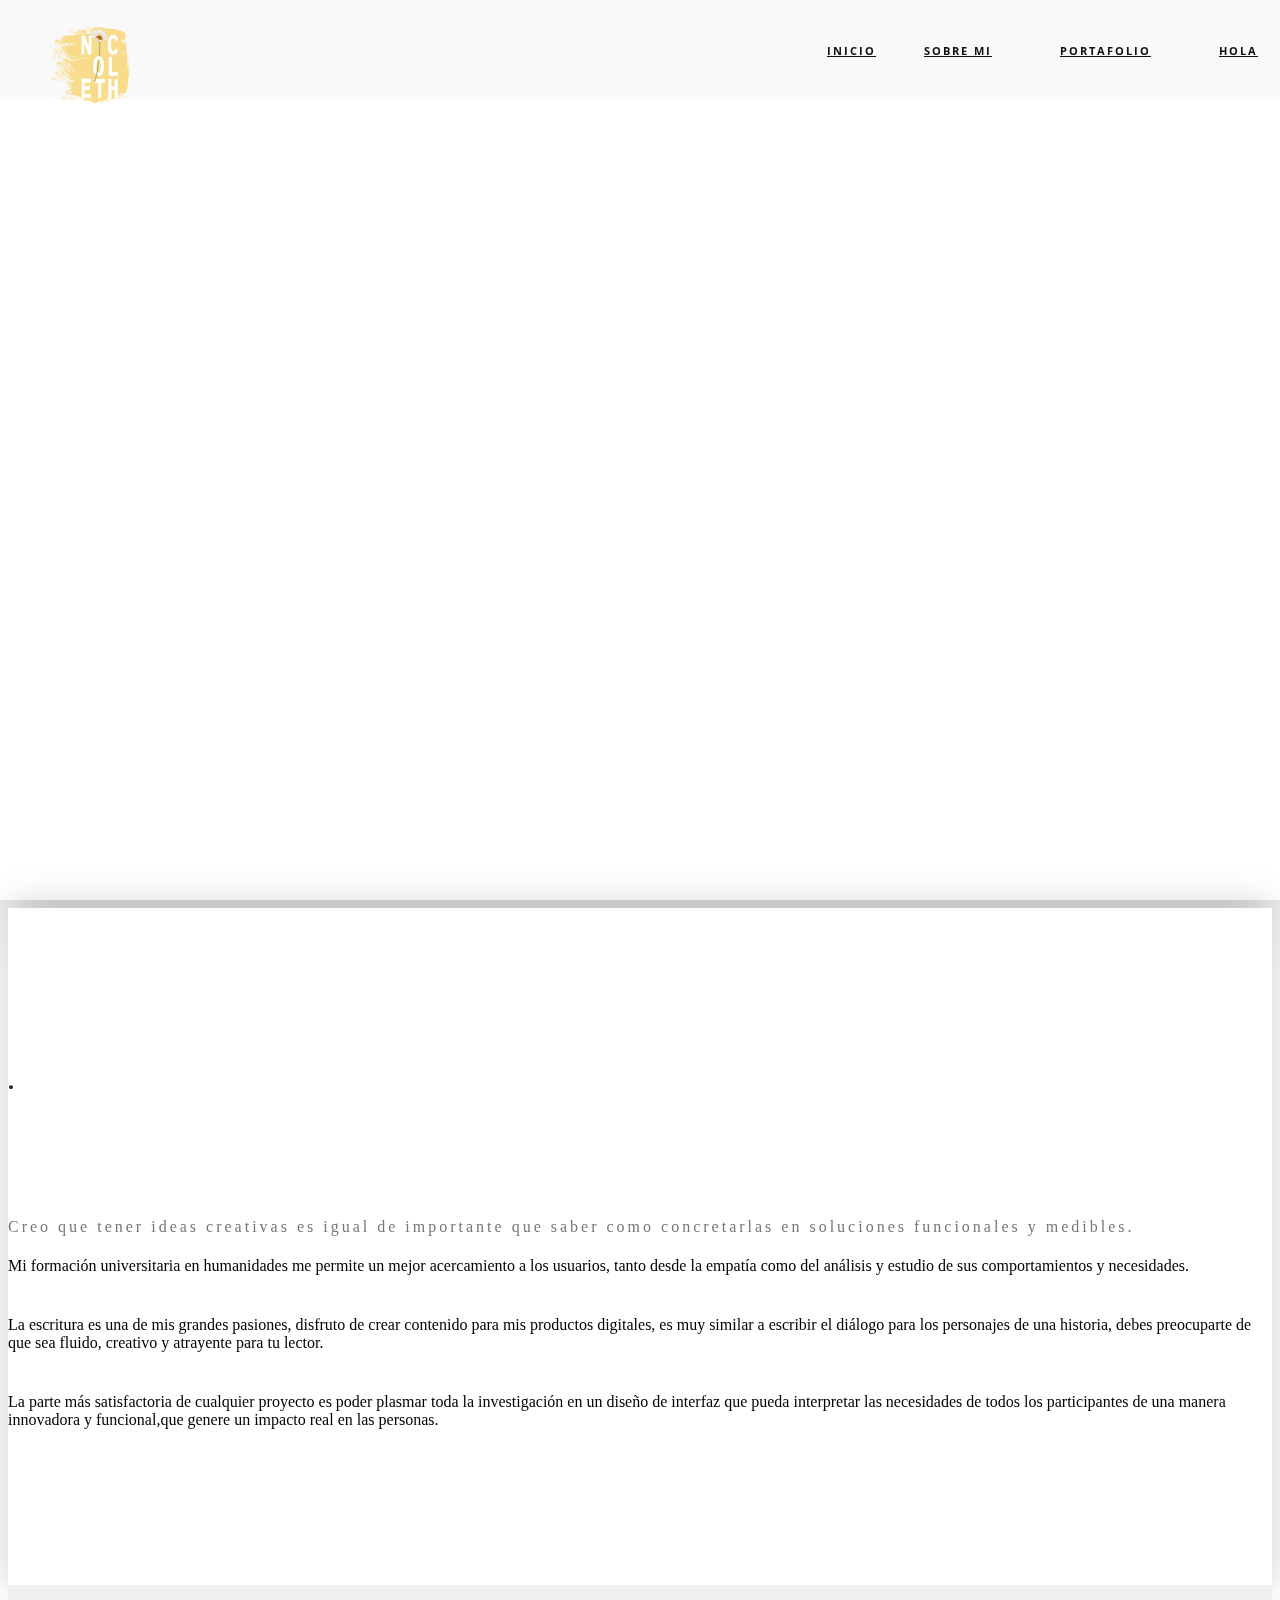
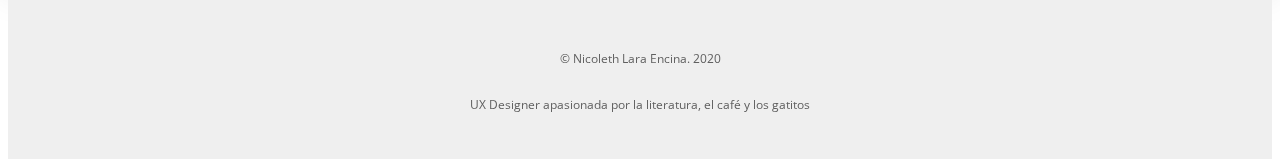
==== pallas template/about.html @ c36c80c4 "arreglo link portafolio, img fonde contacto, elimine iconos de redes sociales de  footer" ====
﻿<!DOCTYPE html>
<!--[if IE 8]><html class="no-js lt-ie9" lang="en"> <![endif]-->
<!--[if gt IE 8]>
<!--><html class="no-js" lang="en"><!--<![endif]-->
<head>

	<!-- Basic Page Needs
  ================================================== -->
	<meta charset="utf-8">
	<title>Nicoleth Lara Encina</title>
	<meta name="description" content="">
	<meta name="author" content="">

	<!-- Mobile Specific Metas
  ================================================== -->
	<meta name="viewport" content="width=device-width, initial-scale=1, maximum-scale=1">
	
	
	
	<!-- CSS
  ================================================== -->
	<link rel="stylesheet" href="css/base.css"/>
	<link rel="stylesheet" href="css/skeleton.css"/>
	<link rel="stylesheet" href="css/layout.css"/>
	<link rel="stylesheet" href="css/font-awesome.css" />
	<link rel="stylesheet" href="css/retina.css"/>
	<link rel="stylesheet" href="css/animsition.min.css"/>
	

		
	<!-- Favicons
	================================================== -->
	<link rel="shortcut icon" href="favicon.png">
	<link rel="apple-touch-icon" href="apple-touch-icon.png">
	<link rel="apple-touch-icon" sizes="72x72" href="apple-touch-icon-72x72.png">
	<link rel="apple-touch-icon" sizes="114x114" href="apple-touch-icon-114x114.png">
	
	
	
</head>
<body>	

	<div class="animsition">
	
	<!-- MENU
    ================================================== -->	

		<div id="menu-wrap" class="menu-back cbp-af-header">
			<div class="container">
				<div class="sixteen columns">
					<div class="logo"></div>
					<ul class="slimmenu">
						<li>
						
								<li> 
									<a  class="animsition-link" href="index.html">Inicio</a>
								</li>
								
							
						</li>
						<li>
							<a class="active-menu animsition-link" href="about.html">Sobre mi</a>
						</li>
						<li>				
						
							
								<li>
									<a  class="animsition-link" href="work3.html">Portafolio</a>
								</li>							
		
						</li>
					
						<li>
												
								<li>
									<a  class="animsition-link" href="contact1.html">Hola</a>
								</li>
						
						</li>
					
					</ul>
				</div>
			</div>
		</div>	
		
	<!-- Primary Page Layout
	================================================== -->

	<section class="cd-section">
		<div class="cd-block">
			<div class="about-top">
			
				<div class="big-text-pages-top">
					<h1>UX Designer.<span>.</span></h1>
				</div>
				
				<div class="small-text">- creando con pasión experiencias cautivadoras centradas en el usuario -</div>
				
				<a href="#scroll-link" class="scroll scroll-down"></a>
				
			</div>
		</div>
	</section> <!-- .cd-section --> 

	<section class="section white-background padding-top-bottom shadow-sec" id="scroll-link">
		<div class="container">	
			<div class="eight columns">	
				<div class="section-big-header-text">	
					<h2><span>.</span></h2>	
					<div class="line-big-header"></div>
					<p>Creo que tener ideas creativas es igual de importante que saber como concretarlas en soluciones funcionales y medibles.</p> 
				</div>		
			</div>		
			<div class="eight columns">	
				<p class="text-bottom-margin">Mi formación universitaria en humanidades me permite un mejor acercamiento a los usuarios, tanto desde la empatía como del análisis y estudio de sus comportamientos y necesidades.</p> 
				<p class="text-bottom-margin">La escritura es una de mis grandes pasiones, disfruto de crear contenido para mis productos digitales, es muy similar a escribir el diálogo para los personajes de una historia, debes preocuparte de que sea fluido, creativo y atrayente para tu lector.</p>	
				<p>La parte más satisfactoria de cualquier proyecto es poder plasmar toda la investigación en un diseño de interfaz que pueda interpretar las necesidades de todos los participantes de una manera innovadora y funcional,que genere un impacto real en las personas.</p>
			</div>		
		</div>
	</section>
<!--
	<section class="section white-background padding-bottom hidden-sec">
		<div class="container">	
				<div class="four columns">	
					<div class="team-wrap">	
						<img src="images/team1.jpg" alt="">
						<div class="mask-team">
							<h6>Alex Andrews</h6>
							<p><span>founder</span></p>
							<ul class="skills-list">
								<li>
									<p><span>&#xf1db;</span>Branding and Identity</p>
								</li>
								<li>
									<p><span>&#xf1db;</span>Interaction Design</p>
								</li>
								<li>
									<p><span>&#xf1db;</span>Product Design</p>
								</li>
								<li>
									<p><span>&#xf1db;</span>Website Design</p>
								</li>
							</ul>
							<div class="social-team">
								<ul class="list-social-team">
									<li class="icon-soc-team">
										<a href="#">&#xf099;</a>
									</li>
									<li class="icon-soc-team">
										<a href="#">&#xf09b;</a>
									</li>
									<li class="icon-soc-team">
										<a href="#">&#xf0d5;</a>
									</li>
								</ul>	
							</div>
						</div>
					</div>	
				</div>
				<div class="four columns">	
					<div class="team-wrap">
						<img src="images/team2.jpg" alt="">	
						<div class="mask-team">
							<h6>Kara Kulis</h6>
							<p><span>development</span></p>
							<ul class="skills-list">
								<li>
									<p><span>&#xf1db;</span>Agile Development</p>
								</li>
								<li>
									<p><span>&#xf1db;</span>Website Design</p>
								</li>
								<li>
									<p><span>&#xf1db;</span>Mobile UI Design</p>
								</li>
								<li>
									<p><span>&#xf1db;</span>Branding and Identity</p>
								</li>
							</ul>
							<div class="social-team">
								<ul class="list-social-team">
									<li class="icon-soc-team">
										<a href="#">&#xf099;</a>
									</li>
									<li class="icon-soc-team">
										<a href="#">&#xf09b;</a>
									</li>
									<li class="icon-soc-team">
										<a href="#">&#xf0d5;</a>
									</li>
								</ul>	
							</div>
						</div>
					</div>	
				</div>	
				<div class="four columns">	
					<div class="team-wrap">	
						<img src="images/team3.jpg" alt="">
						<div class="mask-team">
							<h6>Frank Furius</h6>
							<p><span>art director</span></p>
							<ul class="skills-list">
								<li>
									<p><span>&#xf1db;</span>Branding and Identity</p>
								</li>
								<li>
									<p><span>&#xf1db;</span>Interaction Design</p>
								</li>
								<li>
									<p><span>&#xf1db;</span>Product Design</p>
								</li>
								<li>
									<p><span>&#xf1db;</span>Website Design</p>
								</li>
							</ul>
							<div class="social-team">
								<ul class="list-social-team">
									<li class="icon-soc-team">
										<a href="#">&#xf099;</a>
									</li>
									<li class="icon-soc-team">
										<a href="#">&#xf09b;</a>
									</li>
									<li class="icon-soc-team">
										<a href="#">&#xf0d5;</a>
									</li>
								</ul>	
							</div>
						</div>
					</div>	
				</div>
				<div class="four columns">	
					<div class="team-wrap">
						<img src="images/team4.jpg" alt="">	
						<div class="mask-team">
							<h6>Iva Doe</h6>
							<p><span>development</span></p>
							<ul class="skills-list">
								<li>
									<p><span>&#xf1db;</span>Agile Development</p>
								</li>
								<li>
									<p><span>&#xf1db;</span>Website Design</p>
								</li>
								<li>
									<p><span>&#xf1db;</span>Branding and Identity</p>
								</li>
								<li>
									<p><span>&#xf1db;</span>Mobile UI Design</p>
								</li>
							</ul>
							<div class="social-team">
								<ul class="list-social-team">
									<li class="icon-soc-team">
										<a href="#">&#xf099;</a>
									</li>
									<li class="icon-soc-team">
										<a href="#">&#xf09b;</a>
									</li>
									<li class="icon-soc-team">
										<a href="#">&#xf0d5;</a>
									</li>
								</ul>	
							</div>
						</div>
					</div>	
				</div>
		</div>
	</section>
-->
	<!-- <section class="section white-background padding-bottom hidden-sec">
		<div class="container">
			<div class="sixteen columns">
				<div class="section-header-text-left">
					<h4>Algunas de mis habilidades<span>.</span></h4> 
					<p>Soy una persona muy curiosa y estoy en constante búsqueda de nuevas herramientas para sumar a mi carrera.</p> 
					<div class="line-header"></div>
				</div>
			</div>	
			<div class="four columns">
				<div class="services-box">
					<h6><span>&#xf109;</span> Design</h6>
					<p>Ut wisi enim ad minim veniam, quis nostrud exerci tation.</p> 
				</div>	
			</div>	
			<div class="four columns">
				<div class="services-box">
					<h6><span>&#xf121;</span> Desarrollo</h6>
					<p>HTML5, JS y CSS nivel básico.</p>
				</div>	
			</div>
			<div class="four columns">
				<div class="services-box">
					<h6><span>&#xf03e;</span> Photography</h6>
					<p>Ut wisi enim ad minim veniam, quis nostrud exerci tation.</p>
				</div>	
			</div>
			<div class="four columns">
				<div class="services-box">
					<h6><span>&#xf0c3;</span> Branding</h6>
					<p>Ut wisi enim ad minim veniam, quis nostrud exerci tation.</p>
				</div>	
			</div>	
			<div class="clear"></div>	
			<div class="four columns">
				<div class="services-box">
					<h6><span>&#xf008;</span> Motion</h6>
					<p>Ut wisi enim ad minim veniam, quis nostrud exerci tation.</p> 
				</div>	
			</div>		
			<div class="four columns">
				<div class="services-box">
					<h6><span>&#xf08e;</span> UX / UI</h6>
					<p>Figma, Balsamic.</p> 
				</div>	
			</div>	
			<div class="four columns">
				<div class="services-box">
					<h6><span>&#xf0a1;</span> Marketing</h6>
					<p>Ut wisi enim ad minim veniam, quis nostrud exerci tation.</p> 
				</div>	
			</div>	
			<div class="four columns">
				<div class="services-box">
					<h6><span>&#xf086;</span> 24/7 Support</h6>
					<p>Ut wisi enim ad minim veniam, quis nostrud exerci tation.</p> 
				</div>	
			</div>
		</div>
	</section> -->
	
	<footer class="footer no-shadow">
		<div class="container">
			
		</div>
		<div class="container">
			<div class="sixteen columns">
				<div class="footer-copy-text">
					<p>© Nicoleth Lara Encina. 2020</p>
					<p>UX Designer apasionada por la literatura, el café y los gatitos</p>
				</div>
			</div>
		</div>
	</footer> 	
		
	</div>	

		
	<!-- JAVASCRIPT
    ================================================== -->
<script type="text/javascript" src="js/jquery.js"></script>	
<script type="text/javascript" src="js/modernizr.custom.js"></script> 
<script type="text/javascript" src="js/jquery.animsition.min.js"></script>
<script type="text/javascript">
(function($) { "use strict";
	$(document).ready(function() {
	  
	  $(".animsition").animsition({
	  
		inClass               :   'zoom-in-sm',
		outClass              :   'zoom-out-sm',
		inDuration            :    800,
		outDuration           :    800,
		linkElement           :   '.animsition-link', 
		// e.g. linkElement   :   'a:not([target="_blank"]):not([href^=#])'
		loading               :    true,
		loadingParentElement  :   'body', //animsition wrapper element
		loadingClass          :   'animsition-loading',
		unSupportCss          : [ 'animation-duration',
								  '-webkit-animation-duration',
								  '-o-animation-duration'
								],
		//"unSupportCss" option allows you to disable the "animsition" in case the css property in the array is not supported by your browser. 
		//The default setting is to disable the "animsition" in a browser that does not support "animation-duration".
		
		overlay               :   false,
		
		overlayClass          :   'animsition-overlay-slide',
		overlayParentElement  :   'body'
	  });
	});  
})(jQuery);
</script>
<script type="text/javascript" src="js/jquery.easing.js"></script>
<script type="text/javascript" src="js/retina-1.1.0.min.js"></script>
<script type="text/javascript" src="js/classie.js"></script>
<script type="text/javascript" src="js/cbpAnimatedHeader.min.js"></script>
<script type="text/javascript" src="js/menu.js"></script> 	
<script type="text/javascript" src="js/scroll.js"></script>
<script type="text/javascript" src="js/custom-about.js"></script>  	  
<!-- End Document
================================================== -->
</body>
</html>
---- pallas template/css/layout.css ----
@import url(http://fonts.googleapis.com/css?family=Open+Sans:300italic,400italic,600italic,700italic,800italic,400,300,600,700,800&subset=latin,cyrillic-ext,greek-ext,greek,vietnamese,latin-ext,cyrillic);
@import url(http://fonts.googleapis.com/css?family=Satisfy);


@import url("colors/color.css");


/* #Loading Logo
================================================== */

.animsition-loading:after{
	position:fixed;
	top:50%;
	width:100%;
	margin-top:40px;
    font-family: 'Playball', cursive;
	font-size:32px;
	text-align:center;
	content:"";
	letter-spacing:3px;
}




/* #Navigation
================================================== */

#menu-wrap{
    position: fixed;
	padding-bottom:10px;
	width:100%;
	z-index:500;
	top:0;
	left:0;
}
#menu-wrap .container .columns  { 
	margin-top: 10px;
	margin-bottom: 10px;
}
.menu-back{
	background: rgba(247,247,247,.8);
	-webkit-transition : all 0.3s ease-out;
	-moz-transition : all 0.3s ease-out;
	-o-transition :all 0.3s ease-out;
	transition : all 0.3s ease-out;
}


.cbp-af-header {
	-webkit-transition : all 0.3s ease-out;
	-moz-transition : all 0.3s ease-out;
	-o-transition :all 0.3s ease-out;
	transition : all 0.3s ease-out;
}

.cbp-af-header.cbp-af-header-shrink {
	background: rgba(247,247,247,.95);
	-webkit-transition : all 0.3s ease-out;
	-moz-transition : all 0.3s ease-out;
	-o-transition :all 0.3s ease-out;
	transition : all 0.3s ease-out;
}
.cbp-af-header.cbp-af-header-shrink .logo{
	width:86px;
	height:16px;
	top:32px;
	background:url('../images/logo.png') no-repeat center center;
	background-size:86px 16px;
	-webkit-transition : all 0.3s ease-out;
	-moz-transition : all 0.3s ease-out;
	-o-transition :all 0.3s ease-out;
	transition : all 0.3s ease-out;
}

.cbp-af-header.cbp-af-header-shrink ul.slimmenu {
	margin-top:1px;
	margin-bottom:0;
	-webkit-transition : all 0.3s ease-out;
	-moz-transition : all 0.3s ease-out;
	-o-transition :all 0.3s ease-out;
	transition : all 0.3s ease-out;
}
.cbp-af-header.cbp-af-header-shrink ul.slimmenu li:first-child {
	background:none;
}
.cbp-af-header.cbp-af-header-shrink ul.slimmenu li ul li:first-child { 
	background:none; 
}
ul.slimmenu li ul li a {
    color: #000;
}
ul.slimmenu li ul li a:hover {
}
ul.slimmenu li ul li { 
	background:none;
	padding-left:0; }
	
ul.slimmenu li ul {
	background:rgba(255,255,255,.95);
	box-shadow: 0 0 15px rgba(0,0,0,0.2);
}






.logo{
	position:absolute;
	width:100px;
	height:100px;
	z-index:10000;
	left:40px;
	top:15px;
	background:url('../images/logo.png') no-repeat center center;
	background-size:100px 100px;
	-webkit-transition : all 0.3s ease-out;
	-moz-transition : all 0.3s ease-out;
	-o-transition :all 0.3s ease-out;
	transition : all 0.3s ease-out;
}



.menu-collapser {
    position: relative;
    width: 100%;
    height: 48px;
    line-height: 48px;
    font-size: 16px;
    padding: 0 8px;
    box-sizing: border-box;
    -moz-box-sizing: border-box;
    -webkit-box-sizing: border-box
	-webkit-transition : all 0.3s ease-out;
	-moz-transition : all 0.3s ease-out;
	-o-transition :all 0.3s ease-out;
	transition : all 0.3s ease-out;
}

.collapse-button {
    position: absolute;
    right: 8px;
    top: 60%;
    width: 40px;
    background-image: linear-gradient(to bottom, #151515, #040404);
    background-repeat: repeat-x;
    border-style: solid;
    border-width: 1px;
    color: #000;
    box-shadow: 0 1px 0 rgba(255, 255, 255, 0.1) inset, 0 1px 0 rgba(255, 255, 255, 0.075);
    padding: 7px 10px;
    text-shadow: 0 -1px 0 rgba(0, 0, 0, 0.25);
    cursor: pointer;
    font-size: 14px;
    text-align: center;

    transform: translate(0, -50%);
    -o-transform: translate(0, -50%);
    -ms-transform: translate(0, -50%);
    -moz-transform: translate(0, -50%);
    -webkit-transform: translate(0, -50%);

    box-sizing: border-box;
    -moz-box-sizing: border-box;
    -webkit-box-sizing: border-box
}
.collapse-button:hover, .collapse-button:focus {
    background-image: none;
    background-color: #040404;
    color: #FFF;
}
.collapse-button .icon-bar {
    background-color: #fff;
    border-radius: 1px 1px 1px 1px;
    box-shadow: 0 1px 0 rgba(0, 0, 0, 0.25);
    display: block;
    height: 2px;
    width: 18px;
    margin: 2px 0;
}

ul.slimmenu {
	padding-top:10px;
	padding-right:10px;
	text-align:right;
	margin-top:23px;
	margin-bottom:20px;
	-webkit-transition : all 0.3s ease-out;
	-moz-transition : all 0.3s ease-out;
	-o-transition :all 0.3s ease-out;
	transition : all 0.3s ease-out;
}
ul.slimmenu li {
    position: relative;
    display: inline-block;
	background:url('../images/line.png') 0 14px no-repeat;
	background-size:15px 10px;
	padding-left:20px;
	-webkit-transition : all 0.3s ease-out;
	-moz-transition : all 0.3s ease-out;
	-o-transition :all 0.3s ease-out;
	transition : all 0.3s ease-out;
}
ul.slimmenu > li {}
ul.slimmenu > li:first-child { border-left: 0 }
ul.slimmenu > li:last-child { margin-right: 0 }
ul.slimmenu li a {
    display: block;
    color: #111111;
    padding: 10px 0px;
	cursor:pointer;
    margin: 0px 12px;
	font-family: 'Open Sans', sans-serif;
	font-weight:700;
	text-transform:uppercase;
	letter-spacing:2px;
    border-bottom:1px solid rgba(0,0,0,0);
    font-size: 11px;
    -webkit-transition: all 300ms linear;
    -moz-transition: all 300ms linear;
    -o-transition: all 300ms linear;
    -ms-transition: all 300ms linear;
    transition: all 300ms linear; 
}
ul.slimmenu li a:hover {
    text-decoration: none;
}
ul.slimmenu li {
}
ul.slimmenu li:first-child {
	background:none;
}

ul.slimmenu li .sub-collapser {
    position: absolute;
    right: 0;
    top: 0;
    width: 48px;
    height: 100%;
    z-index: 999;
    cursor: pointer;
}
ul.slimmenu li .sub-collapser:before {
	display:none;
}
ul.slimmenu li .sub-collapser > i {
	display:none;
}
ul.slimmenu li ul {
    margin: 0;
    list-style-type: none;
}
ul.slimmenu li ul a{
    font-size:10px;
}
ul.slimmenu li ul li:first-child { 
	background:none; }
ul.slimmenu li ul li {
	background:none;
	padding-left:0; }
ul.slimmenu li > ul {
    display: none;
    position: absolute;
	text-align:left;
    left: 0;
    top: 100%;
    z-index: 999;
    width: 140%;
}
ul.slimmenu li > ul > li ul {
    display: none;
    position: absolute;
    left: 100%;
    top: 0;
    z-index: 999;
    width: 100%;
}
ul.slimmenu.collapsed {
	padding:0;
	margin:0;
}
ul.slimmenu.collapsed li {
    display: block;
    width: 100%;
    box-sizing: border-box;
    -moz-box-sizing: border-box;
    -webkit-box-sizing: border-box;
}
ul.slimmenu.collapsed li a {
    display: block;
    border-bottom: 1px solid rgba(0, 0, 0, 0);
    box-sizing: border-box;
    -moz-box-sizing: border-box;
    -webkit-box-sizing: border-box
}
ul.slimmenu.collapsed li .sub-collapser {
    height: 40px;
}
ul.slimmenu.collapsed li > ul {
    display: none;
    position: static;
}

/* #Home
================================================== */

.section {
	position:relative;
	width:100%;
}
.padding-top-bottom{
	padding-top:140px;
	padding-bottom:140px;
}
.padding-top{
	padding-top:140px;
}
.padding-top-big{
	padding-top:200px;
}
.padding-bottom{
	padding-bottom:140px;
}
.white-background {
	background-color:#fff;
}

.grey-background {
	background-color:#f9f9f9;
}
.shadow-sec{
    box-shadow: 0 0 40px rgba(0, 0, 0, 0.2);
}
.hidden-sec{
    overflow:hidden;
}

.section-header-text {
	font-family: 'Montserrat', sans-serif;
	position:relative;
	width:100%;
}
.section-header-text h4{
	padding-bottom:10px;
	text-align:center;
	color: #212121;
	font-size: 28px;
}
.section-header-text p{
	font-weight:700;
	font-size: 15px;
	line-height:24px;
	color:#999999;
	letter-spacing:3px;
	text-align:center;
	padding-bottom:20px;
}
.section-header-text .line-header{
	position:relative;
	width:30px;
	height:2px;
	display:block;
	margin:0 auto;
	text-align:center;
}



.section-header-text-left {
	position:relative;
	width:100%;
}
.section-header-text-left h4{
	padding-bottom:10px;
	text-align:left;
	color: #212121;
}
.section-header-text-left p{
	font-weight:700;
	font-size: 15px;
	line-height:24px;
	color:#999999;
	letter-spacing:3px;
	text-align:left;
	padding-bottom:20px;
}
.section-header-text-left .line-header{
	position:relative;
	width:30px;
	height:2px;
	display:block;
}







.section-big-header-text {
	position:relative;
	width:100%;
}
.section-big-header-text h2{
	padding-bottom:30px;
	text-align:left;
	color: #212121;
}
.section-big-header-text p{
	font-weight:400;
	font-size: 16px;
	line-height:28px;
	color:#777777;
	letter-spacing:3px;
	text-align:left;
	padding-top:50px;
}
.section-big-header-text .line-big-header{
	position:relative;
	width:30px;
	height:2px;
	display:block;
}
.text-bottom-margin{
	padding-bottom:25px;
}





/* #Slider
================================================== */

#gallery {
	position: absolute;
	width: 100%;
	height: 700px;
	top: 0;
	left: 0;
}
#controls div {
}
#controls div:hover:not(.counter) {
}
#controls div:not(.counter) {
}
#controls div.sel {
}	
.prev {
	top:50%;
	margin-top:10px;
	position:absolute;
	cursor:pointer;
	opacity:1;
	background:url('../images/arrow-left.png') no-repeat center center;
	-webkit-transition : all 0.2s ease-out;
	-moz-transition : all 0.2s ease-out;
	-o-transition :all 0.2s ease-out;
	transition : all 0.2s ease-out;
	left:150px;
	width:31px;
	height:58px;
	z-index:1000;
}
.next {
	top:50%;
	margin-top:10px;
	position:absolute;
	cursor:pointer;
	opacity:1;
	background:url('../images/arrow-right.png') no-repeat center center;
	-webkit-transition : all 0.2s ease-out;
	-moz-transition : all 0.2s ease-out;
	-o-transition :all 0.2s ease-out;
	transition : all 0.2s ease-out;
	right:150px;
	width:31px;
	height:58px;
	z-index:1000;
}			
.prev:hover, .next:hover {
	opacity:.5;
}
.prev:active, .next:active {
	opacity:.5;
}

/* #Video Background
================================================== */

.poster_background_home { 
	position: absolute; 
	bottom: 0; 
	left: 0;
	top:0;
	right:0;
	background:url('../images/1a.jpg')no-repeat center center;
	background-size:cover;
	width: 100%;
	height: 100%;
	z-index: -2;
	overflow: hidden;
}
video#video_background_home { 
	position: absolute;
	top:50%;
	left:50%;
	min-width: 100%;
	width: auto;
	height: auto;
	z-index: -1;
	overflow: hidden;
    -webkit-transform: translateX(-50%) translateY(-50%);
    -moz-transform: translateX(-50%) translateY(-50%);
    -ms-transform: translateX(-50%) translateY(-50%);
    -o-transform: translateX(-50%) translateY(-50%);
    transform: translateX(-50%) translateY(-50%);
}
/* youtube player
--------------------------------------------------------*/

.mb_YTVPlayer :focus {
	outline: 0;
}

.mb_YTVPlayer{
	display:block;
	overflow:hidden;
}

.mbYTP_wrapper iframe{
	max-width: 4000px !important;
	overflow:hidden;
}

.inline_YTPlayer{
	margin-bottom: 20px;
	vertical-align:top;
	position:relative;
	left:0;
	overflow: hidden;
	border-radius: 4px;
	box-shadow: 0 0 5px rgba(0,0,0,.7);
	background: rgba(0,0,0,.5);
}

.inline_YTPlayer img{
	border: none!important;
	transform: none!important;
}

/*CONTROL BAR*/
.mb_YTVPBar{
	transition: opacity 1s;
	width:100%;
	height:30px;
	padding:5px;
	position:absolute;
	bottom:0;
	left:0;
	box-sizing:padding-box;
	text-align:left;
	z-index: 1000;
	font-family: 'Open Sans', sans-serif;
	font-weight:600;
	font-size: 13px;
	line-height:24px;
	opacity:.8;
}

.mb_YTVPBar:hover{
	opacity:.9;
}

.mb_YTVPBar .buttonBar{
	transition: all 1s;
	background:rgba(5,5,5,.9);
	font-family: 'Open Sans', sans-serif;
	font-weight:600;
	font-size: 13px;
	line-height:24px;
	position:absolute;
	top:-17px;
	left:0;
	padding: 5px;
	width:100%;
	box-sizing: border-box;
}
.mb_YTVPBar:hover .buttonBar{
	background:rgba(5,5,5,1);
}

.mb_YTVPBar span{
	display:inline-block;
	font-family: 'Open Sans', sans-serif;
	font-weight:600;
	font-size: 13px;
	line-height:24px;
	position:relative;
	width: 30px;
	height: 25px;
	vertical-align: middle;
}
.mb_YTVPBar span.mb_YTVPTime{
	width: 100px;
	text-align:right;
	float:right;
	margin-right:20px;
}

.mb_YTVPBar span.mb_YTVPUrl,.mb_YTVPBar span.mb_OnlyYT {
	position: absolute;
	width: auto;
	display:block;
	top:6px;
	right:20px;
	cursor: pointer;
}
.mb_YTVPBar span.mb_YTVPUrl img{
	width: 60px;
}

.mb_YTVPBar span.mb_OnlyYT {
	left:185px;
	right: auto;
}
.mb_YTVPBar span.mb_OnlyYT img{
	width: 25px;
}

.mb_YTVPBar span.mb_YTVPUrl a{
	color:white;
}

.mb_YTVPPlaypause,.mb_YTVPlayer .mb_YTVPPlaypause img{
	cursor:pointer;
	margin-left: 20px;
}

.mb_YTVPMuteUnmute{
	cursor:pointer;
}

/*PROGRESS BAR*/
.mb_YTVPProgress{
	height:12px;
	width:100%;
	background:#111;
	bottom:-2px;
	left:0;
}

.mb_YTVPLoaded{
	height:12px;
	width:0;
	background:#555;
	left:0;
}

.mb_YTVTime{
	height:12px;
	width:0;
	bottom:0;
	left:0;
	opacity:.6;
}

.YTPOverlay{
  /*box-shadow: inset 0 0 5px rgba(0,0,0,.5);*/
}

/* #Moving Home Background
================================================== */
.moving-home {
	background: url('../images/moving-home.jpg') repeat scroll;
	position: absolute;
	background-size:cover;
	top: 0; 
	left: 0; 
	bottom: 0;
	z-index: -1;
	width:100%; 
}

/* #Tooltip
================================================== */

	.tipper { height: 1px; left: -99999px; position: absolute; pointer-events: none; top: -99999px; width: 1px;z-index:100000; }
	.tipper .tipper-content { background: rgba(0, 0, 0, 0.85);box-shadow: 0 0 25px rgba(0,0,0,0.5);text-transform:uppercase; border-radius: 3px; color: #fff; display: block; float: left; font-family: 'Open Sans', sans-serif; font-size: 10px; margin: 0; padding: 6px 20px; position: relative; white-space: nowrap; }
	.tipper .tipper-caret { background: url('../images/tipper-icon.png') no-repeat; display: block; height: 11px;  position: absolute; width: 100%; }

	.tipper.right .tipper-content { box-shadow: 1px 0 3px rgba(0, 0, 0, 0.25); }
	.tipper.right .tipper-caret { background-position: left center; left: -5px; top: 0; }

	.tipper.left .tipper-content { box-shadow: -1px 0 3px rgba(0, 0, 0, 0.25); }
	.tipper.left .tipper-caret { background-position: right center; right: -5px; top: 0; }

	.tipper.top .tipper-caret,
	.tipper.bottom .tipper-caret { display: block; float: none; height: 5px;  width: 12px;margin-left:-6px; }

	.tipper.top .tipper-content { box-shadow: 0 -1px 3px rgba(0, 0, 0, 0.25); }
	.tipper.top .tipper-caret { background-position: center bottom; bottom: -5px; left: 0; text-align:center;}

	.tipper.bottom .tipper-content { box-shadow: 0 1px 3px rgba(0, 0, 0, 0.25); }
	.tipper.bottom .tipper-caret { background-position: center top; top: -5px; left: 0; }





*, *::after, *::before {
  -webkit-box-sizing: border-box;
  -moz-box-sizing: border-box;
  box-sizing: border-box;
}

body::before {
  /* never visible - this is used in jQuery to check the current MQ */
  content: 'mobile';
  display: none;
}
@media only screen and (min-width: 1170px) {
  body::before {
    /* never visible - this is used in jQuery to check the current MQ */
    content: 'desktop';
  }
}


.home-top {
	position:relative;
	width:100%;
	background-size:cover;
	background-repeat:no-repeat;
	background-position:top center;
	background-image:url('../images/home.jpg');
}
.home-top-slider {
	position:relative;
	width:100%;
	background:#fff;
}
.home-top-video {
	position:relative;
	width:100%;
	overflow:hidden;
}


a.scroll-down {
	position:absolute;
	left:50%;
	bottom:40px;
	margin-left:-23px;
	display: block;
	height: 46px;
	width: 46px;
	overflow: hidden;
	text-indent: 100%;
	white-space: nowrap;
	background: url(../images/cd-icon-arrow.svg) no-repeat center center;
	background-color:#212121;
	background-size:25px 25px;
    -webkit-transition: all 300ms linear;
    -moz-transition: all 300ms linear;
    -o-transition: all 300ms linear;
    -ms-transition: all 300ms linear;
    transition: all 300ms linear; 
}
a.scroll-down.scroll-yt {
	bottom:70px;
}


.cd-intro {
	position:absolute;
	left:50%;
	top:50%;
	margin-left:-600px;
	max-width:1200px;
	margin-top:-140px;
	width: 100%;
	z-index:100;
}
.cd-intro h1 {
	font-size: 50px; 
	line-height:70px;
	text-align: center;
    text-transform: uppercase;
	letter-spacing:2px
}


.big-text-top { 
	position: absolute; 
	top: 50%;
	margin-top:-100px;
	width: 100%;
	font-family: 'Galano-Bold';
	text-transform:uppercase;
	text-align:center;
	font-size: 50px; 
	line-height:50px;
	color: #fff;
	z-index: 20; 
}
.big-text-top span{ 
	background: rgba(0,0,0,.7); 
	padding-top:15px;
	padding-bottom:20px;
	padding-left:45px;
	padding-right:45px;
}


.small-text { 
	position: absolute; 
	top: 50%;
	margin-top:35px;
	color:#000;
	width: 100%;
	font-family: 'Montserrat', sans-serif;
	text-align:center;
	font-size: 23px; 
	line-height:23px;
	z-index: 20; 
}


.social-top{ 
	position:absolute;
	top:50%;
	margin-top:100px;
	width:100%;
	z-index:1002;
	height:35px;
	text-align:center;
}
.list-social li {
    padding:0; 
    list-style: none;
	text-align:center; 
	width:35px;
    display: inline-block;
	background: #111111;
	cursor:pointer;
	margin-left:2px;
    -webkit-transition: all 300ms linear;
    -moz-transition: all 300ms linear;
    -o-transition: all 300ms linear;
    -ms-transition: all 300ms linear;
    transition: all 300ms linear; 
}

.list-social li.icon-soc a {
	font-family: 'FontAwesome';
	font-size: 14px;
	line-height: 35px;
	width:35px;
	color:#fff;
	opacity:1;
	margin:0;
	padding:0;
    -webkit-transition: all 300ms linear;
    -moz-transition: all 300ms linear;
    -o-transition: all 300ms linear;
    -ms-transition: all 300ms linear;
    transition: all 300ms linear; 
}
.list-social li:hover{
}
.list-social li:hover.icon-soc a{
}


@media only screen and (min-width: 1170px) {
  .cd-section {
    height: 100vh;
  }
}

.cd-block, .cd-half-block {
  -webkit-transform: translateZ(0);
  -moz-transform: translateZ(0);
  -ms-transform: translateZ(0);
  -o-transform: translateZ(0);
  transform: translateZ(0);
  -webkit-backface-visibility: hidden;
  backface-visibility: hidden;
}

.cd-block {
  -webkit-transform-origin: center center;
  -moz-transform-origin: center center;
  -ms-transform-origin: center center;
  -o-transform-origin: center center;
  transform-origin: center center;
}
.cd-section:first-of-type .cd-block {
  visibility: visible;
  height: 100vh;
  background-color: #fff;
}
@media only screen and (min-width: 1170px) {
  .cd-block {
    position: fixed;
    width: 100%;
    min-height: 100vh;
    top: 0;
    left: 0;
    height: 100vh;
    box-shadow: 0 0 60px rgba(0, 0, 0, 0.3);
    visibility: hidden;
  }
  .cd-section:first-of-type .cd-block {
    visibility: visible;
  }
  .cd-block > * {
    visibility: visible;
  }
}

.cd-half-block {
  background: #ffffff;
  color: #263b40;
}
.cd-half-block:nth-of-type(1) {
  height: 60vh;
  background-color: #263b40;
  background-position: center center;
  background-repeat: no-repeat;
}
.cd-half-block:nth-of-type(2) {
  padding: 4em 10%;
}
.cd-half-block h2 {
	text-align:left;
	padding-bottom:30px;
}
.cd-half-block p {
	text-align:left;
}

.cd-half-block h2 span{
}



.btn {
	cursor: pointer;
	padding: 16px 45px;
	display: inline-block;
	margin-top: 40px;
	background:#414141;
	text-transform: uppercase;
	letter-spacing: 2px;
	font-weight: 600;
	color:#fff;
	font-size: 12px;
	line-height:12px;
	outline: none;
	position: relative;
	overflow:hidden;
    -webkit-transition: all 300ms linear;
    -moz-transition: all 300ms linear;
    -o-transition: all 300ms linear;
    -ms-transition: all 300ms linear;
    transition: all 300ms linear; 
}
.btn:hover {
	color:#fff;
}



.cd-section:nth-of-type(2) .cd-half-block:first-of-type {
  background-image: url("../images/img-1.jpg");
  background-size: cover;
}
.cd-section:nth-of-type(3) .cd-half-block:first-of-type {
  background-image: url("../images/img-2.jpg");
  background-size: cover;
}
.cd-section:nth-of-type(4) .cd-half-block:first-of-type {
  background-image: url("../images/img-3.jpg");
  background-size: cover;
}
.cd-section:nth-of-type(5) .cd-half-block:first-of-type {
  background-image: url("../images/img-4.jpg");
  background-size: cover;
}
@media only screen and (min-width: 1170px) {
  .cd-half-block {
    height: 100vh !important;
    width: 50%;
    position: absolute;
    top: 0;
  }
  .cd-half-block .block-text{
    position: absolute;
    left: 50%;
    top: 50%;
    bottom: auto;
    right: auto;
    -webkit-transform: translateX(-50%) translateY(-50%);
    -moz-transform: translateX(-50%) translateY(-50%);
    -ms-transform: translateX(-50%) translateY(-50%);
    -o-transform: translateX(-50%) translateY(-50%);
    transform: translateX(-50%) translateY(-50%);
    width: 100%;
    padding: 0 25%;
  }
  .cd-section:nth-of-type(even) .cd-half-block:first-of-type, .cd-section:nth-of-type(odd) .cd-half-block:nth-of-type(2) {
    left: 0;
    -webkit-transform: translateX(-100%);
    -moz-transform: translateX(-100%);
    -ms-transform: translateX(-100%);
    -o-transform: translateX(-100%);
    transform: translateX(-100%);
  }
  .cd-section:nth-of-type(odd) .cd-half-block:first-of-type, .cd-section:nth-of-type(even) .cd-half-block:nth-of-type(2) {
    right: 0;
    -webkit-transform: translateX(100%);
    -moz-transform: translateX(100%);
    -ms-transform: translateX(100%);
    -o-transform: translateX(100%);
    transform: translateX(100%);
  }
}

.cd-vertical-nav {
  position: fixed;
  z-index: 3;
  right: 2%;
  top: 50%;
  bottom: auto;
  -webkit-transform: translateY(-50%);
  -moz-transform: translateY(-50%);
  -ms-transform: translateY(-50%);
  -o-transform: translateY(-50%);
  transform: translateY(-50%);
  display: none;
}
.cd-vertical-nav a {
  display: block;
  height: 40px;
  width: 40px;
  /* image replace */
  overflow: hidden;
  text-indent: 100%;
  white-space: nowrap;
  background: url(../images/cd-icon-arrow.svg) no-repeat center center;
  background-color:#212121;
  background-size:25px 25px;
  -webkit-transition: opacity 0.2s 0s, visibility 0.2s 0s;
  -moz-transition: opacity 0.2s 0s, visibility 0.2s 0s;
  transition: opacity 0.2s 0s, visibility 0.2s 0s;
    -webkit-transition: all 300ms linear;
    -moz-transition: all 300ms linear;
    -o-transition: all 300ms linear;
    -ms-transition: all 300ms linear;
    transition: all 300ms linear; 
}
.cd-vertical-nav a.cd-prev {
  -webkit-transform: rotate(180deg);
  -moz-transform: rotate(180deg);
  -ms-transform: rotate(180deg);
  -o-transform: rotate(180deg);
  transform: rotate(180deg);
  margin-bottom: 10px;
}
.cd-vertical-nav a.inactive {
  visibility: hidden;
  opacity: 0;
  -webkit-transition: opacity 0.2s 0s, visibility 0s 0.2s;
  -moz-transition: opacity 0.2s 0s, visibility 0s 0.2s;
  transition: opacity 0.2s 0s, visibility 0s 0.2s;
}
.cd-vertical-nav a.inactive1 {
  visibility: hidden;
  opacity: 0;
  -webkit-transition: opacity 0.2s 0s, visibility 0s 0.2s;
  -moz-transition: opacity 0.2s 0s, visibility 0s 0.2s;
  transition: opacity 0.2s 0s, visibility 0s 0.2s;
}
@media only screen and (min-width: 1170px) {
  .cd-vertical-nav {
    display: block;
  }
}
 
/* #Text Slider Animation
================================================== */

.rotating {
  display: inline-block;
  -webkit-transform-style: preserve-3d;
  -moz-transform-style: preserve-3d;
  -ms-transform-style: preserve-3d;
  -o-transform-style: preserve-3d;
  transform-style: preserve-3d;
  -webkit-transform: rotateX(0) rotateY(0) rotateZ(0);
  -moz-transform: rotateX(0) rotateY(0) rotateZ(0);
  -ms-transform: rotateX(0) rotateY(0) rotateZ(0);
  -o-transform: rotateX(0) rotateY(0) rotateZ(0);
  transform: rotateX(0) rotateY(0) rotateZ(0);
  -webkit-transition: 0.5s;
  -moz-transition: 0.5s;
  -ms-transition: 0.5s;
  -o-transition: 0.5s;
  transition: 0.5s;
  -webkit-transform-origin-x: 50%;
}

.rotating.flip {
  position: relative;
}

.rotating .front, .rotating .back {
  left: 0;
  top: 0;
  -webkit-backface-visibility: hidden;
  -moz-backface-visibility: hidden;
  -ms-backface-visibility: hidden;
  -o-backface-visibility: hidden;
  backface-visibility: hidden;
}

.rotating .front {
  position: absolute;
  display: inline-block;
  -webkit-transform: translate3d(0,0,1px);
  -moz-transform: translate3d(0,0,1px);
  -ms-transform: translate3d(0,0,1px);
  -o-transform: translate3d(0,0,1px);
  transform: translate3d(0,0,1px);
}

.rotating.flip .front {
  z-index: 1;
}

.rotating .back {
  display: block;
  opacity: 0;
}

.rotating.spin {
  -webkit-transform: rotate(360deg) scale(0);
  -moz-transform: rotate(360deg) scale(0);
  -ms-transform: rotate(360deg) scale(0);
  -o-transform: rotate(360deg) scale(0);
  transform: rotate(360deg) scale(0);
}



.rotating.flip .back {
  z-index: 2;
  display: block;
  opacity: 1;
  
  -webkit-transform: rotateY(180deg) translate3d(0,0,0);
  -moz-transform: rotateY(180deg) translate3d(0,0,0);
  -ms-transform: rotateY(180deg) translate3d(0,0,0);
  -o-transform: rotateY(180deg) translate3d(0,0,0);
  transform: rotateY(180deg) translate3d(0,0,0);
}

.rotating.flip.up .back {
  -webkit-transform: rotateX(180deg) translate3d(0,0,0);
  -moz-transform: rotateX(180deg) translate3d(0,0,0);
  -ms-transform: rotateX(180deg) translate3d(0,0,0);
  -o-transform: rotateX(180deg) translate3d(0,0,0);
  transform: rotateX(180deg) translate3d(0,0,0);
}

.rotating.flip.cube .front {
  -webkit-transform: translate3d(0,0,100px) scale(0.9,0.9);
  -moz-transform: translate3d(0,0,100px) scale(0.85,0.85);
  -ms-transform: translate3d(0,0,100px) scale(0.85,0.85);
  -o-transform: translate3d(0,0,100px) scale(0.85,0.85);
  transform: translate3d(0,0,100px) scale(0.85,0.85);
}

.rotating.flip.cube .back {
  -webkit-transform: rotateY(180deg) translate3d(0,0,100px) scale(0.9,0.9);
  -moz-transform: rotateY(180deg) translate3d(0,0,100px) scale(0.85,0.85);
  -ms-transform: rotateY(180deg) translate3d(0,0,100px) scale(0.85,0.85);
  -o-transform: rotateY(180deg) translate3d(0,0,100px) scale(0.85,0.85);
  transform: rotateY(180deg) translate3d(0,0,100px) scale(0.85,0.85);
}

.rotating.flip.cube.up .back {
  -webkit-transform: rotateX(180deg) translate3d(0,0,100px) scale(0.9,0.9);
  -moz-transform: rotateX(180deg) translate3d(0,0,100px) scale(0.85,0.85);
  -ms-transform: rotateX(180deg) translate3d(0,0,100px) scale(0.85,0.85);
  -o-transform: rotateX(180deg) translate3d(0,0,100px) scale(0.85,0.85);
  transform: rotateX(180deg) translate3d(0,0,100px) scale(0.85,0.85);
}

/* #about
================================================== */

.about-top {
	position:relative;
	width:100%;
	overflow:hidden;
	background:url('../images/about.jpg') no-repeat top center;
	background-size:cover;
} 

.team-wrap{
	position:relative;
	width:100%;
	padding-bottom:70px;
	overflow:hidden;
}
.team-wrap img{
	width:100%;
	height:auto;
	display:block;
}


.team-wrap .mask-team{
	position:absolute;
	-moz-box-sizing: content-box;
	-webkit-box-sizing: content-box;
	box-sizing: content-box;
	width:100%;
	height:100%;
	left:0;
	top:calc(100% - 70px);
	overflow:hidden;
	z-index:2;
    -webkit-transition: all 300ms linear;
    -moz-transition: all 300ms linear;
    -o-transition: all 300ms linear;
    -ms-transition: all 300ms linear;
    transition: all 300ms linear;	
}
.team-wrap:hover .mask-team{
	background:rgba(255,255,255,.9);
	top:0;	
}
.team-wrap .mask-team h6{
	text-align:left;
	padding-bottom:5px;	
	padding-top:30px;		
	padding-left:30px;
}
.team-wrap .mask-team p span{
	width:100%;
	font-size:10px;
	display:block;
	font-family: 'Open Sans', sans-serif;
	font-weight:600;
	line-height:14px;
	text-align:left;	
	padding-bottom:20px;		
	padding-left:30px;
	letter-spacing:2px;
	text-transform: uppercase;
}
.team-wrap .mask-team ul{
	display:block;	
	padding-bottom:23px;		
	padding-left:30px;
}
.team-wrap .mask-team ul li{	
	margin-bottom:2px;
}
.team-wrap .mask-team ul li p span{
	font-family: 'FontAwesome';
	padding-right:10px;
	font-size: 6px;
	line-height:17px;
	vertical-align:text-top;
	display:inline-block;
	text-align:left;	
	padding-bottom:0;		
	padding-left:0;
	width:auto;
}
.team-wrap .mask-team ul li p {
	text-align:left;
	font-family: 'Open Sans', sans-serif;
	font-weight:500;
	font-size: 10px;
	line-height:25px;
	color:#606060;
	letter-spacing:2px;
	text-transform: uppercase;
}

.social-team{ 
	position:relative;
	z-index:2;
	height:25px;
}
.list-social-team li {
    list-style: none;
	text-align:left;
    display: inline-block;
	float:left;
	padding-left:15px;
	margin-right:15px;
	border-left:1px dotted rgba(0,0,0,.2);
    -webkit-transition: all 300ms linear;
    -moz-transition: all 300ms linear;
    -o-transition: all 300ms linear;
    -ms-transition: all 300ms linear;
    transition: all 300ms linear; 
}
.list-social-team li:first-child {
	padding-left:0;
	border-left:none;;
}
.list-social-team li.icon-soc-team a {
	font-family: 'FontAwesome';
    display: block;
	font-size: 14px;
	line-height: 25px;
	color:#212121;
	opacity:1;
	margin:0;
	padding:0;
    -webkit-transition: all 300ms linear;
    -moz-transition: all 300ms linear;
    -o-transition: all 300ms linear;
    -ms-transition: all 300ms linear;
    transition: all 300ms linear; 
}
.list-social-team li:hover{
}
.list-social-team li:hover.icon-soc-team a{
	opacity:.6;
}



.services-box {
	position:relative;
	width:100%;
	overflow:hidden;
}
.services-box:after {
  content: '';
  display: block;
  clear: both;
}

.services-box h6 {
	text-align:left;
	padding-bottom:15px;
}
.services-box h6 span {
	font-family: 'FontAwesome';
	padding-right:15px;
    -webkit-transition: all 300ms linear;
    -moz-transition: all 300ms linear;
    -o-transition: all 300ms linear;
    -ms-transition: all 300ms linear;
    transition: all 300ms linear; 
}
.services-box p {
	text-align:left;
}


/* #portfolio
================================================== */

.work-top {
	position:relative;
	width:100%;
	overflow:hidden;
	background:url('../images/portfolio/work-top.jpg') no-repeat center center;
	background-size:cover;
} 


.big-text-portfolio-top { 
	position: absolute; 
	bottom:100px;
	left:100px;
	text-align:left;
	z-index: 20; 
}
.big-text-portfolio-top h2{
	text-align:left;
}
.big-text-portfolio-top p{
	text-align:left;
    text-transform: uppercase;
	letter-spacing:2px;
	font-weight:600;
	padding-top:15px;
	
}




#projects-grid{
	position:relative;
	text-align:center;
	margin:0 auto;
	width:calc(100% - 20px);
	max-width:1360px;
}
#projects-grid:after {
  content: '';
  display: block;
  clear: both;
}

.portfolio-padding-top-bottom{
	padding-top:100px;
	padding-bottom:115px;
}
.portfolio-padding-top-bottom-1{
	padding-top:190px;
	padding-bottom:115px;
}


.portfolio-box-1{
	position:relative;
	float:left;
	width:33.3333333333%;
	display:inline-block;
	-moz-box-sizing: border-box;
	-webkit-box-sizing: border-box;
	box-sizing: border-box;
	overflow:hidden;
	margin-left:-1px;
	-webkit-transform: translate3d(1px,0,0);
	transform: translate3d(1px,0,0);
}
.portfolio-box-1.box-port-half{
	width:66.666666666%;
	margin-left:-3px;
	-webkit-transform: translate3d(3px,0,0);
	transform: translate3d(3px,0,0);
}
.portfolio-box-1.box-half{
	width:50%;
	margin-left:-2px;
	-webkit-transform: translate3d(2px,0,0);
	transform: translate3d(2px,0,0);
}
.portfolio-box-1 .mask-1{
	position:absolute;
	width:100%;
	height:100%;
	top:0;
	left:0;
	-moz-box-sizing: border-box;
	border:25px solid #fff;
	-webkit-box-sizing: border-box;
	box-sizing: border-box;
	background:rgba(0,0,0,0);
	z-index:2;
    -webkit-transition: all 300ms linear;
    -moz-transition: all 300ms linear;
    -o-transition: all 300ms linear;
    -ms-transition: all 300ms linear;
    transition: all 300ms linear; 
}
.portfolio-box-1 .mask-1.no-border-work{
	border:0 solid #fff;
}
.portfolio-box-1:hover .mask-1{
	background:rgba(0,0,0,.9);
}
.portfolio-box-1 h6{
	position:absolute;
	top:50px;
	left:120px;
	color:#fff;
	z-index:4;
	opacity:0;
    -webkit-transition: all 300ms linear;
    -moz-transition: all 300ms linear;
    -o-transition: all 300ms linear;
    -ms-transition: all 300ms linear;
    transition: all 300ms linear; 
}
.portfolio-box-1:hover h6{
	left:50px;
	opacity:1;
}
.portfolio-box-1 .line-mask{
	position:absolute;
	top:88px;
	left:120px;
	z-index:4;
	opacity:0;
	width:30px;
	height:1px;
    -webkit-transition: all 300ms linear;
    -moz-transition: all 300ms linear;
    -o-transition: all 300ms linear;
    -ms-transition: all 300ms linear;
    transition: all 300ms linear; 
}
.portfolio-box-1:hover .line-mask{
	left:50px;
	opacity:1;
	-webkit-transition-delay:0.2s;
	transition-delay:0.2s;
}
.portfolio-box-1 p{
	position:absolute;
	top:103px;
	left:120px;
	color:#fff;
	z-index:4;
	opacity:0;
	font-size:10px;
	font-family: 'Open Sans', sans-serif;
	font-weight:600;
	line-height:14px;
	text-align:left;	
	letter-spacing:3px;
	text-transform: uppercase;
    -webkit-transition: all 300ms linear;
    -moz-transition: all 300ms linear;
    -o-transition: all 300ms linear;
    -ms-transition: all 300ms linear;
    transition: all 300ms linear; 
}
.portfolio-box-1:hover p{
	left:50px;
	opacity:1;
	-webkit-transition-delay:0.4s;
	transition-delay:0.4s;
}
.portfolio-box-1 img{
	width:100%;
	height:auto;
	display:block;
    -webkit-transition: all 300ms linear;
    -moz-transition: all 300ms linear;
    -o-transition: all 300ms linear;
    -ms-transition: all 300ms linear;
    transition: all 300ms linear; 
}
.portfolio-box-1:hover img{
    -webkit-transform: scale(1.05);
    -moz-transform: scale(1.05);
    -ms-transform: scale(1.05);
    -o-transform: scale(1.05);
    transform: scale(1.05);
}




#portfolio-filter {
	position:relative;
	width:100%;
	text-align: center;
	padding-bottom:50px;
}
#filter {
	position:relative;
	width:100%;
	text-align: center;
}

#filter li {
	display: inline-block;
	text-align: center;
}
#filter:after {
  content: '';
  display: block;
  clear: both;
}
#filter li a {
	position: relative;
	display: inline-block;
	font-family: 'Open Sans', sans-serif;
	font-weight:600;
	text-transform: uppercase;
	-moz-box-sizing: border-box;
	-webkit-box-sizing: border-box;
	box-sizing: border-box;
	font-size: 12px; 
	margin-bottom:5px;
	text-align: center;
	outline: none;
	color: #999999;
	margin-left:10px;
	margin-right:10px;
	letter-spacing:2px;
	text-decoration: none;
    -webkit-transition: all 300ms linear;
    -moz-transition: all 300ms linear;
    -o-transition: all 300ms linear;
    -ms-transition: all 300ms linear;
    transition: all 300ms linear;
}
#filter li .current {
}
#filter li a:hover {
}
.isotope-item {
    z-index: 2;
}
.isotope-hidden.isotope-item {
    pointer-events: none;
    z-index: 1;
}
.isotope, .isotope .isotope-item {
    -webkit-transition-duration: 0.6s;
       -moz-transition-duration: 0.6s;
            transition-duration: 0.6s;
}
.isotope {
    -webkit-transition-property: height, width;
       -moz-transition-property: height, width;
            transition-property: height, width;
}
.isotope .isotope-item {
    -webkit-transition-property: -webkit-transform, opacity;
       -moz-transition-property:    -moz-transform, opacity;
        -ms-transition-property:     -ms-transform, opacity;
         -o-transition-property:         top, left, opacity;
            transition-property:         transform, opacity;
}



/* #projects
================================================== */

.projects-padding-top-bottom{
	padding-top:220px;
	padding-bottom:50px;
}
.projects-padding-top{
	padding-top:220px;
}

.section-project-text{
	position:relative;
	width:100%;
	margin:0 auto;
	
}
.section-project-text p{
	text-align:center;
	width:100%;
	max-width:850px;
	margin:0 auto;
	font-size: 18px;
	margin-bottom: 50px;
}


.btn-projects {
	cursor: pointer;
	height:50px;
	width:150px;
	margin:0 auto;
	text-align:center;
	display: block;
	margin-top: 30px;
	color:#fff;
	text-transform: uppercase;
	letter-spacing: 2px;
	font-weight: 600;
	color:#fff;
	font-size: 12px;
	line-height:50px;
	outline: none;
	position: relative;
	overflow:hidden;
    -webkit-transition: all 300ms linear;
    -moz-transition: all 300ms linear;
    -o-transition: all 300ms linear;
    -ms-transition: all 300ms linear;
    transition: all 300ms linear; 
}
.btn-projects:hover {
	background:#212121;
	color:#fff;
}

.project2-top {
	position:relative;
	width:100%;
	overflow:hidden;
	background:url('../images/portfolio/19a.jpg') no-repeat center center;
	background-size:cover;
} 

.project3-top {
	position:relative;
	width:100%;
	overflow:hidden;
	background:url('../images/portfolio/12a.jpg') no-repeat center center;
	background-size:cover;
} 

.project4-top {
	position:relative;
	width:100%;
	overflow:hidden;
	background:url('../images/portfolio/1a.jpg') no-repeat center center;
	background-size:cover;
}

.project6-top {
	position:relative;
	width:100%;
	overflow:hidden;
	background:url('../images/portfolio/30a.jpg') no-repeat center center;
	background-size:cover;
}



#owl-portfolio-slider{
}
#owl-portfolio-slider .item {
	position:relative;
	width:100%;
}
#owl-portfolio-slider .item img{
	width:100%;
	height:auto;
	display:block;
}


.project7-top {
	position:relative;
	width:100%;
	overflow:hidden;
	background:url('../images/portfolio/3a.jpg') no-repeat center center;
	background-size:cover;
}

.project10-top {
	position:relative;
	width:100%;
	overflow:hidden;
	background:#ffffff url('../images/portfolio/10a.gif') no-repeat center center;
	background-size:500px 500px;
}

/* #blog
================================================== */

.blog-top {
	position:relative;
	width:100%;
	overflow:hidden;
	background:url('../images/blog.jpg') no-repeat center center;
	background-size:cover;
} 







@media only screen and (min-width: 1170px) {
  .cd-section-blog {
    height: 100vh;
  }
}

.cd-block-blog, .cd-half-block-blog {
  -webkit-transform: translateZ(0);
  -moz-transform: translateZ(0);
  -ms-transform: translateZ(0);
  -o-transform: translateZ(0);
  transform: translateZ(0);
  -webkit-backface-visibility: hidden;
  backface-visibility: hidden;
}

.cd-block-blog {
  -webkit-transform-origin: center center;
  -moz-transform-origin: center center;
  -ms-transform-origin: center center;
  -o-transform-origin: center center;
  transform-origin: center center;
}
.cd-section-blog:first-of-type .cd-block-blog {
  visibility: visible;
  height: 100vh;
  background-color: #fff;
}
@media only screen and (min-width: 1170px) {
  .cd-block-blog {
    position: fixed;
    width: 100%;
    min-height: 100vh;
    top: 0;
    left: 0;
    height: 100vh;
    box-shadow: 0 0 60px rgba(0, 0, 0, 0.3);
    visibility: hidden;
  }
  .cd-section-blog:first-of-type .cd-block-blog {
    visibility: visible;
  }
  .cd-block-blog > * {
    visibility: visible;
  }
}

.cd-half-block-blog {
  background: #ffffff;
  color: #263b40;
}
.cd-half-block-blog:nth-of-type(1) {
  height: 60vh;
  background-color: #263b40;
  background-position: center center;
  background-repeat: no-repeat;
}
.cd-half-block-blog:nth-of-type(2) {
  padding: 4em 10%;
}
.cd-half-block-blog h3 {
	text-align:left;
	padding-bottom:25px;
}
.cd-half-block-blog p {
	text-align:left;
}

.blog-date{
	text-align:left;
	padding-bottom:10px;
	font-family: 'Open Sans', sans-serif;
	font-weight:600;
	font-size: 12px;
	line-height:26px;
    text-transform: uppercase;
	letter-spacing:2px;
}
.blog-date span{
	color:#bababa;
	font-style: italic;
	padding-left:10px;
}


.cd-half-block-blog h3 span{
}
.cd-section-blog:nth-of-type(2) .cd-half-block-blog:first-of-type {
  background-image: url("../images/blog/1.jpg");
  background-size: cover;
}
.cd-section-blog:nth-of-type(3) .cd-half-block-blog:first-of-type {
  background-image: url("../images/blog/2.jpg");
  background-size: cover;
}
.cd-section-blog:nth-of-type(4) .cd-half-block-blog:first-of-type {
  background-image: url("../images/blog/3.jpg");
  background-size: cover;
}
.cd-section-blog:nth-of-type(5) .cd-half-block-blog:first-of-type {
  background-image: url("../images/blog/4.jpg");
  background-size: cover;
}
@media only screen and (min-width: 1170px) {
  .cd-half-block-blog {
    height: 100vh !important;
    width: 50%;
    position: absolute;
    top: 0;
  }
  .cd-half-block-blog .block-text-blog{
    position: absolute;
    left: 50%;
    top: 50%;
    bottom: auto;
    right: auto;
    -webkit-transform: translateX(-50%) translateY(-50%);
    -moz-transform: translateX(-50%) translateY(-50%);
    -ms-transform: translateX(-50%) translateY(-50%);
    -o-transform: translateX(-50%) translateY(-50%);
    transform: translateX(-50%) translateY(-50%);
    width: 100%;
    padding: 0 25%;
  }
  .cd-section-blog:nth-of-type(even) .cd-half-block-blog:first-of-type, .cd-section-blog:nth-of-type(odd) .cd-half-block-blog:nth-of-type(2) {
    left: 0;
    -webkit-transform: translateX(-100%);
    -moz-transform: translateX(-100%);
    -ms-transform: translateX(-100%);
    -o-transform: translateX(-100%);
    transform: translateX(-100%);
  }
  .cd-section-blog:nth-of-type(odd) .cd-half-block-blog:first-of-type, .cd-section-blog:nth-of-type(even) .cd-half-block-blog:nth-of-type(2) {
    right: 0;
    -webkit-transform: translateX(100%);
    -moz-transform: translateX(100%);
    -ms-transform: translateX(100%);
    -o-transform: translateX(100%);
    transform: translateX(100%);
  }
}

.cd-vertical-nav-blog {
  position: fixed;
  z-index: 3;
  right: 2%;
  top: 50%;
  bottom: auto;
  -webkit-transform: translateY(-50%);
  -moz-transform: translateY(-50%);
  -ms-transform: translateY(-50%);
  -o-transform: translateY(-50%);
  transform: translateY(-50%);
  display: none;
}
.cd-vertical-nav-blog a {
  display: block;
  height: 40px;
  width: 40px;
  /* image replace */
  overflow: hidden;
  text-indent: 100%;
  white-space: nowrap;
  background: url(../images/cd-icon-arrow.svg) no-repeat center center;
  background-color:#212121;
  background-size:25px 25px;
  -webkit-transition: opacity 0.2s 0s, visibility 0.2s 0s;
  -moz-transition: opacity 0.2s 0s, visibility 0.2s 0s;
  transition: opacity 0.2s 0s, visibility 0.2s 0s;
    -webkit-transition: all 300ms linear;
    -moz-transition: all 300ms linear;
    -o-transition: all 300ms linear;
    -ms-transition: all 300ms linear;
    transition: all 300ms linear; 
}
.cd-vertical-nav-blog a.cd-prev-blog {
  -webkit-transform: rotate(180deg);
  -moz-transform: rotate(180deg);
  -ms-transform: rotate(180deg);
  -o-transform: rotate(180deg);
  transform: rotate(180deg);
  margin-bottom: 10px;
}
.cd-vertical-nav-blog a.inactive-blog {
  visibility: hidden;
  opacity: 0;
  -webkit-transition: opacity 0.2s 0s, visibility 0s 0.2s;
  -moz-transition: opacity 0.2s 0s, visibility 0s 0.2s;
  transition: opacity 0.2s 0s, visibility 0s 0.2s;
}
.cd-vertical-nav-blog a.inactive1-blog {
  visibility: hidden;
  opacity: 0;
  -webkit-transition: opacity 0.2s 0s, visibility 0s 0.2s;
  -moz-transition: opacity 0.2s 0s, visibility 0s 0.2s;
  transition: opacity 0.2s 0s, visibility 0s 0.2s;
}
@media only screen and (min-width: 1170px) {
  .cd-vertical-nav-blog {
    display: block;
  }
}




.image-auto-wraper{
	position:relative;
	width:100%;
	overflow:hidden;
} 
.image-auto-wraper img{
	width:70%;
	height:auto;
	align-content: center;
	display:block;
	margin-left: 200px;
	margin-bottom: 40px;
} 



.project-arrows-wrapper{
	position:relative;
	width:100%;
}
.project-arrows-wrapper {
  content: '';
  display: block;
  clear: both;
}
.project-arrow-left{
	position:relative;
	display:inline-block;
	float:left;
	height:60px;
	width:49.99999999%;
	min-width:100px;
	background-image:url('../images/project-left.svg');
	background-position:center left;
	background-repeat:no-repeat;
	background-size:100px 100px;
}
.project-arrow-left p{
	font-family: 'Open Sans', sans-serif;
	font-weight:600;
	font-size: 12px;
	line-height:60px;
	color:#828282;
	text-align:left;
    text-transform: uppercase;
	letter-spacing:2px;
	padding-left:40px;
	opacity:0;
    -webkit-transition: all 300ms linear;
    -moz-transition: all 300ms linear;
    -o-transition: all 300ms linear;
    -ms-transition: all 300ms linear;
    transition: all 300ms linear;
}
.project-arrow-left:hover p{
	padding-left:90px;
	opacity:1;
}
.project-arrow-right{
	position:relative;
	display:inline-block;
	float:right;
	height:60px;
	width:49.99999999%;
	min-width:100px;
	background-image:url('../images/project-right.svg');
	background-position:center right;
	background-repeat:no-repeat;
	background-size:100px 100px;
}
.project-arrow-right p{
	font-family: 'Open Sans', sans-serif;
	font-weight:600;
	font-size: 12px;
	line-height:60px;
	color:#828282;
	text-align:right;
    text-transform: uppercase;
	letter-spacing:2px;
	padding-right:40px;
	opacity:0;
    -webkit-transition: all 300ms linear;
    -moz-transition: all 300ms linear;
    -o-transition: all 300ms linear;
    -ms-transition: all 300ms linear;
    transition: all 300ms linear;
}
.project-arrow-right:hover p{
	padding-right:90px;
	opacity:1;
}

.post-top {
	position:relative;
	width:100%;
	overflow:hidden;
	background:url('../images/blog/1.jpg') no-repeat center center;
	background-size:cover;
} 



.gu-box{
	position:relative;
	width:100%;
	border-left:2px solid #bababa;
	padding-bottom:30px;
}
.gu-box p{
	color:#000;
	padding-left:40px;
	padding-top:30px;
	padding-bottom:20px;
	font-style: italic;
	font-family: 'Open Sans', sans-serif;
	font-weight:400;
	font-size: 16px;
	line-height:28px;
}
.gu-box span{
	color:#999999;
	padding-left:40px;
	font-family: 'Open Sans', sans-serif;
	font-weight:600;
	letter-spacing:3px;
	font-size: 12px;
	line-height:20px;
}
.gu-box.margin-gu{
	margin-top:20px;
	margin-bottom:20px;
}

/* #shortcodes
================================================== */

.shortcodes-top {
	position:relative;
	width:100%;
	overflow:hidden;
	background:url('../images/shortcodes.jpg') no-repeat center center;
	background-size:cover;
} 


.columns-block {
	position:relative;
	width:100%;
	background:#efefef;
	height:50px;
    -webkit-transition: all 300ms linear;
    -moz-transition: all 300ms linear;
    -o-transition: all 300ms linear;
    -ms-transition: all 300ms linear;
    transition: all 300ms linear;
} 
.columns-block:hover {
	background:#f5f5f5;
}
.columns-block p{
	line-height:50px;
	text-align:center;
} 



.pricing-item{
	position:relative;
	width:100%;
	-moz-box-sizing: border-box;
	-webkit-box-sizing: border-box;
	box-sizing: border-box;
	background: #f2f2f2;
	padding:40px;
	margin:0 auto;
	text-align:center;
    -webkit-transition: all 300ms linear;
    -moz-transition: all 300ms linear;
    -o-transition: all 300ms linear;
    -ms-transition: all 300ms linear;
    transition: all 300ms linear;
    -webkit-transform: scale(0.95);
    -moz-transform: scale(0.95);
    -ms-transform: scale(0.95);
    -o-transform: scale(0.95);
    transform: scale(0.95);
}
.pricing-item:hover{
    -webkit-transform: scale(1);
    -moz-transform: scale(1);
    -ms-transform: scale(1);
    -o-transform: scale(1);
    transform: scale(1);
}
.pricing-item.popular{
    -webkit-transform: scale(1);
    -moz-transform: scale(1);
    -ms-transform: scale(1);
    -o-transform: scale(1);
    transform: scale(1);
}
.pricing-item h6{
	text-align:center;
	padding-bottom:20px;
    -webkit-transition: all 300ms linear;
    -moz-transition: all 300ms linear;
    -o-transition: all 300ms linear;
    -ms-transition: all 300ms linear;
    transition: all 300ms linear;
}
.pricing-item p{
	text-align:center;
	padding-top:3px;
	padding-bottom:3px;
    text-transform: uppercase;
	letter-spacing:2px;
	font-size: 12px;
	color:#626262;
}
.pricing-item p span{
	font-weight:800;
}
.pricing-item .number-price{
	position:relative;
	width:100%;
	font-family: 'Open Sans', sans-serif;
	font-weight:100;
	font-size: 54px;
	line-height:54px;
	color:#323232;
	text-align:center;
	padding-bottom:17px;
}
.pricing-item .number-price span{
	font-family: 'FontAwesome';
	font-size: 22px;
	line-height:62px;
	vertical-align:super;
	font-weight:400;
	padding-right:8px;
}
.pricing-item .number-price span:last-child{
	font-family: 'Open Sans', sans-serif;
	font-size: 16px;
	line-height:54px;
	vertical-align:-1%;
	font-weight:600;
	padding-right:0;
	padding-left:5px;
}
.pricing-item a.price-link{
	position:relative;
	font-family: 'Open Sans', sans-serif;
	text-align:center;
	padding-top:7px;
	padding-bottom:7px;
	width:130px;
	margin:0 auto;
	margin-top:22px;
    text-transform: uppercase;
	letter-spacing:2px;
	display:block;
	background:#111111;
	border-radius:3px;
	font-size: 12px;
	color:#fff;
    -webkit-transition: all 300ms linear;
    -moz-transition: all 300ms linear;
    -o-transition: all 300ms linear;
    -ms-transition: all 300ms linear;
    transition: all 300ms linear;
}
.pricing-item a.price-link:hover{
	color:#fff;
}




.counter-wrap{
	position:relative;
	width:100%;
	margin:0 auto;
	z-index:10;
}	
.counter-numb{
	position:relative;
	width:100%;
	margin:0 auto;
	text-align:center;
	font-family: 'Open Sans', sans-serif;
	font-weight:800;
	font-size: 34px;
	line-height:34px;
	letter-spacing:4px;
	color:#060606;
	padding-bottom:10px;
}
.counter-line{
	position:relative;
	width:20px;
	margin:0 auto;
	text-align:center;
	height:2px;
	margin-top:10px;
	margin-bottom:10px;
}	
.counter-wrap h6{
	text-align:center;
	padding-top:10px;
	padding-bottom:0;
}



.services-box-2 {
	position:relative;
	overflow:hidden;
	background: #f2f2f2;
	border-radius:3px;
	padding:30px;
	-moz-box-sizing: border-box;
	-webkit-box-sizing: border-box;
	box-sizing: border-box;
}
.services-box-2:after {
  content: '';
  display: block;
  clear: both;
}

.services-box-2 h6 {
	text-align:center;
	padding-bottom:15px;
}
.services-box-2 .ser-icon {
	position:relative;
	font-family: 'FontAwesome';
	padding-bottom:15px;
	font-size: 22px;
	line-height:26px;
	color:#000;
	width:100%;
	text-align:center;
    -webkit-transition: all 300ms linear;
    -moz-transition: all 300ms linear;
    -o-transition: all 300ms linear;
    -ms-transition: all 300ms linear;
    transition: all 300ms linear; 
}
.services-box-2 p {
	text-align:center;
}



.pro-bar-container {
	position:relative;
	-moz-box-sizing: content-box;
	-webkit-box-sizing: content-box;
	box-sizing: content-box;
	width: 100%;
	height: 2px;
	background: #ccc;
}
.pro-bar-margin {
	margin-bottom:30px;
}
.skills-name{
	position:relative;
	width:100%;
	text-align:left;
	padding-bottom:5px;
	font-family: 'Open Sans', sans-serif;
	font-weight:400;
	font-size: 12px;
	letter-spacing:2px;
	color:#999999;
	text-transform: uppercase;
}
.skills-name span{
	font-weight:700;
	color:#121212;
	padding-left:5px;
}
.pro-bar {
	position:relative;
	height: 2px;
	overflow:hidden;
}
	.pro-bar.bar-100	{ width: 100%; }
	.pro-bar.bar-99		{ width: 99%;  }
	.pro-bar.bar-98		{ width: 98%;  }
	.pro-bar.bar-97		{ width: 97%;  }
	.pro-bar.bar-96		{ width: 96%;  }
	.pro-bar.bar-95		{ width: 95%;  }
	.pro-bar.bar-94		{ width: 94%;  }
	.pro-bar.bar-93		{ width: 93%;  }
	.pro-bar.bar-92		{ width: 92%;  }
	.pro-bar.bar-91		{ width: 91%;  }
	.pro-bar.bar-90		{ width: 90%;  }
	.pro-bar.bar-89		{ width: 89%;  }
	.pro-bar.bar-88		{ width: 88%;  }
	.pro-bar.bar-87		{ width: 87%;  }
	.pro-bar.bar-86		{ width: 86%;  }
	.pro-bar.bar-85		{ width: 85%;  }
	.pro-bar.bar-84		{ width: 84%;  }
	.pro-bar.bar-83		{ width: 83%;  }
	.pro-bar.bar-82		{ width: 82%;  }
	.pro-bar.bar-81		{ width: 81%;  }
	.pro-bar.bar-80		{ width: 80%;  }
	.pro-bar.bar-79		{ width: 79%;  }
	.pro-bar.bar-78		{ width: 78%;  }
	.pro-bar.bar-77		{ width: 77%;  }
	.pro-bar.bar-76		{ width: 76%;  }
	.pro-bar.bar-75		{ width: 75%;  }
	.pro-bar.bar-74		{ width: 74%;  }
	.pro-bar.bar-73		{ width: 73%;  }
	.pro-bar.bar-72		{ width: 72%;  }
	.pro-bar.bar-71		{ width: 71%;  }
	.pro-bar.bar-70		{ width: 70%;  }
	.pro-bar.bar-69		{ width: 69%;  }
	.pro-bar.bar-68		{ width: 68%;  }
	.pro-bar.bar-67		{ width: 67%;  }
	.pro-bar.bar-66		{ width: 66%;  }
	.pro-bar.bar-65		{ width: 65%;  }
	.pro-bar.bar-64		{ width: 64%;  }
	.pro-bar.bar-63		{ width: 63%;  }
	.pro-bar.bar-62		{ width: 62%;  }
	.pro-bar.bar-61		{ width: 61%;  }
	.pro-bar.bar-60		{ width: 60%;  }
	.pro-bar.bar-59		{ width: 59%;  }
	.pro-bar.bar-58		{ width: 58%;  }
	.pro-bar.bar-57		{ width: 57%;  }
	.pro-bar.bar-56		{ width: 56%;  }
	.pro-bar.bar-55		{ width: 55%;  }
	.pro-bar.bar-54		{ width: 54%;  }
	.pro-bar.bar-53		{ width: 53%;  }
	.pro-bar.bar-52		{ width: 52%;  }
	.pro-bar.bar-51		{ width: 51%;  }
	.pro-bar.bar-50		{ width: 50%;  }
	.pro-bar.bar-49		{ width: 49%;  }
	.pro-bar.bar-48		{ width: 48%;  }
	.pro-bar.bar-47		{ width: 47%;  }
	.pro-bar.bar-46		{ width: 46%;  }
	.pro-bar.bar-45		{ width: 45%;  }
	.pro-bar.bar-44		{ width: 44%;  }
	.pro-bar.bar-43		{ width: 43%;  }
	.pro-bar.bar-42		{ width: 42%;  }
	.pro-bar.bar-41		{ width: 41%;  }
	.pro-bar.bar-40		{ width: 40%;  }
	.pro-bar.bar-39		{ width: 39%;  }
	.pro-bar.bar-38		{ width: 38%;  }
	.pro-bar.bar-37		{ width: 37%;  }
	.pro-bar.bar-36		{ width: 36%;  }
	.pro-bar.bar-35		{ width: 35%;  }
	.pro-bar.bar-34		{ width: 34%;  }
	.pro-bar.bar-33		{ width: 33%;  }
	.pro-bar.bar-32		{ width: 32%;  }
	.pro-bar.bar-31		{ width: 31%;  }
	.pro-bar.bar-30		{ width: 30%;  }
	.pro-bar.bar-29		{ width: 29%;  }
	.pro-bar.bar-28		{ width: 28%;  }
	.pro-bar.bar-27		{ width: 27%;  }
	.pro-bar.bar-26		{ width: 26%;  }
	.pro-bar.bar-25		{ width: 25%;  }
	.pro-bar.bar-24		{ width: 24%;  }
	.pro-bar.bar-23		{ width: 23%;  }
	.pro-bar.bar-22		{ width: 22%;  }
	.pro-bar.bar-21		{ width: 21%;  }
	.pro-bar.bar-20		{ width: 20%;  }
	.pro-bar.bar-19		{ width: 19%;  }
	.pro-bar.bar-18		{ width: 18%;  }
	.pro-bar.bar-17		{ width: 17%;  }
	.pro-bar.bar-16		{ width: 16%;  }
	.pro-bar.bar-15		{ width: 15%;  }
	.pro-bar.bar-14		{ width: 14%;  }
	.pro-bar.bar-13		{ width: 13%;  }
	.pro-bar.bar-12		{ width: 12%;  }
	.pro-bar.bar-11		{ width: 11%;  }
	.pro-bar.bar-10		{ width: 10%;  }
	.pro-bar.bar-9		{ width: 9%;   }
	.pro-bar.bar-8		{ width: 8%;   }
	.pro-bar.bar-7		{ width: 7%;   }
	.pro-bar.bar-6		{ width: 6%;   }
	.pro-bar.bar-5		{ width: 5%;   }
	.pro-bar.bar-4		{ width: 4%;   }
	.pro-bar.bar-3		{ width: 3%;   }
	.pro-bar.bar-2		{ width: 2%;   }
	.pro-bar.bar-1		{ width: 1%;   }
	.pro-bar.bar-0		{ width: 0%;   }



.alert{
	position: relative; 
	width: 100%;
	overflow:hidden;
	padding:20px;
}
.alert p{
	font-family: 'Open Sans', sans-serif;
	font-weight:400;
	font-size: 10px;
	line-height:18px;
	color:#212121;
	text-transform: uppercase;
	letter-spacing:1px;
} 
.alert p span{
	font-size: 12px;
	font-family: 'FontAwesome';
	padding-right:15px;
}  
.alert.alert-green{
	background-color:#c5ebd4;
	border-left:3px solid #8cd7aa;
} 
.alert.alert-red{
	background-color:#ffcccb;
	border-left:3px solid #ff817f;
} 
.alert.alert-blue{
	background-color:#b9dff4;
	border-left:3px solid #77c1ea;
}   
.alert.alert-yelow{
	background-color:#fce1b6;
	border-left:3px solid #f9c36d;
}    
.alert.alert-blank{
	background-color:#eeeeee;
	border-left:3px solid #ccc;
}   
.alert.alert-blank-2{
	background-color:#333333;
	border-left:3px solid #111;
}  
.alert.alert-blank-2 p{
	color:#fff;
}




.smk_accordion {
	position: relative;
	margin: 0;
	padding: 0;
	list-style: none;
}
.smk_accordion .accordion_in {
	position: relative;
	z-index: 10;
	margin-top: -1px;
	overflow: hidden;
	margin-bottom:2px;
}
.smk_accordion .accordion_in .acc_head {
	position: relative;
	padding: 15px;
	text-align:left;
	background:#f2f2f2;
	font-family: 'Open Sans', sans-serif;
	font-weight:600;
	font-size: 13px;
	line-height:20px;
	text-transform: uppercase;
	color: #666666;
	letter-spacing:2px;
	display: block;
	cursor: pointer;
    -webkit-transition: all 300ms linear;
    -moz-transition: all 300ms linear;
    -o-transition: all 300ms linear;
    -ms-transition: all 300ms linear;
    transition: all 300ms linear;
}
.smk_accordion .accordion_in .acc_head:hover {
	color:#fff;
}
.smk_accordion .accordion_in.acc_active > .acc_head {
	color:#fff;
}
.smk_accordion .accordion_in .acc_head .acc_icon_expand {
	display: block;
	width: 20px;
	height: 20px;
	position: absolute;
	right: 20px;
	top: 50%;
	margin-top: -10px;
	background: url('../images/acc1.png')no-repeat center center;
	background-size:20px 20px;
    -webkit-transition: all 300ms linear;
    -moz-transition: all 300ms linear;
    -o-transition: all 300ms linear;
    -ms-transition: all 300ms linear;
    transition: all 300ms linear;
}
.smk_accordion .accordion_in .acc_head:hover .acc_icon_expand {
	background: url('../images/acc2.png')no-repeat center center;
	background-size:20px 20px;
    -webkit-transition: all 300ms linear;
    -moz-transition: all 300ms linear;
    -o-transition: all 300ms linear;
    -ms-transition: all 300ms linear;
    transition: all 300ms linear;
}
.smk_accordion .accordion_in.acc_active > .acc_head .acc_icon_expand {
	background: url('../images/acc3.png')no-repeat center center;
	background-size:20px 20px;
    -webkit-transition: all 300ms linear;
    -moz-transition: all 300ms linear;
    -o-transition: all 300ms linear;
    -ms-transition: all 300ms linear;
    transition: all 300ms linear;
}
.smk_accordion .accordion_in .acc_content {
	color:#606060;
	padding:30px;
	background:#f2f2f2;
}
.smk_accordion .accordion_in .acc_content h1:first-of-type,
.smk_accordion .accordion_in .acc_content h2:first-of-type,
.smk_accordion .accordion_in .acc_content h3:first-of-type,
.smk_accordion .accordion_in .acc_content h4:first-of-type,
.smk_accordion .accordion_in .acc_content h5:first-of-type,
.smk_accordion .accordion_in .acc_content h6:first-of-type {
  margin-top: 5px;
}
.smk_accordion .accordion_in:first-of-type,
.smk_accordion .accordion_in:first-of-type .acc_head {
}
.smk_accordion .accordion_in:last-of-type,
.smk_accordion .accordion_in:last-of-type .acc_content {
}
.smk_accordion .accordion_in.acc_active > .acc_content {
  display: block;
}
.smk_accordion.acc_with_icon .accordion_in .acc_head,
.smk_accordion.acc_with_icon .accordion_in .acc_content {
  padding-left: 40px;
}






/* #contact
================================================== */

.contact-top {
	position:relative;
	width:100%;
	overflow:hidden;
} 

#google-container {
	position: relative;
	width: 100%;
    height: 100%;
}
#cd-google-map {
	position: relative;
}
#cd-google-map address {
	position: absolute;
	bottom: 50px;
	left: 50px;
	border-radius:3px;
	padding:30px;
	background-color: rgba(0, 0, 0, 0.8);
	font-family: 'Open Sans', sans-serif;
    text-transform: uppercase;
	letter-spacing:2px;
	font-weight:600;
	color:#fff;
	font-size: 12px;
	line-height:20px;
	text-align: left;
}

#cd-zoom-in, #cd-zoom-out {
	height: 32px;
	width: 32px;
	cursor: pointer;
	margin-left: 10px;
	background-repeat: no-repeat;
	background-size: 32px 64px;
	opacity:.7;
	background-image: url("../images/cd-icon-controller.svg");
    -webkit-transition: all 300ms linear;
    -moz-transition: all 300ms linear;
    -o-transition: all 300ms linear;
    -ms-transition: all 300ms linear;
    transition: all 300ms linear;
}
.no-touch #cd-zoom-in:hover, .no-touch #cd-zoom-out:hover {
	opacity:1;
}
#cd-zoom-in:hover, #cd-zoom-out:hover {
	opacity:1;
}
@media only screen and (min-width: 768px) {
  #cd-zoom-in, #cd-zoom-out {
    margin-left: 50px;
  }
}
#cd-zoom-in {
	background-position: 50% 0;
	margin-top: 180px;
	margin-bottom: 1px;
}
#cd-zoom-out {
	background-position: 50% -32px;
}


#ajax-form {
	width: 100%;
	font-family: 'Open Sans', sans-serif;
	font-size: 10px;
	line-height:14px;
	color:#101010;
	margin:0 auto;
}
#ajax-form label {
	display: block;
	font-family: 'Open Sans', sans-serif;
	font-size: 14px;
	line-height:30px;
}
#ajax-form input{
	position:relative;
	width:100%;
	padding-left:20px;
	padding-right:20px;
	font-family: 'Open Sans', sans-serif;
	font-weight:600;
	letter-spacing:1px;
	font-size: 13px;
	line-height:24px;
	padding-bottom: 15px;
	background:transparent;
	border:none;
	color: #737373;
	-webkit-transition: border-bottom 0.3s, color 0.3s;
	transition: border-bottom 0.3s, color 0.3s;
}
#ajax-form textarea {
	width:100%;
	padding-left:20px;
	padding-right:20px;
	font-family: 'Open Sans', sans-serif;
	font-weight:600;
	letter-spacing:1px;
	font-size: 13px;
	line-height:24px;
	padding-bottom: 15px;
	background:transparent;
	height:100px;
	border:none;
	color: #737373;
	-webkit-transition: border-bottom 0.3s, color 0.3s;
	transition: border-bottom 0.3s, color 0.3s;
}
#ajax-form textarea,
#ajax-form input {	
	border-bottom:1px solid rgba(100,100,100,.2);
}
.error {
	font: 11px/22px 'Open Sans', sans-serif;
	text-transform:uppercase;
	letter-spacing:1px;
	display: none;
	color:#636363;
}
#ajaxsuccess {
	background: #f2f2f2;
	color:#101010;
	font: 20px/60px 'Open Sans', sans-serif;
	height:60px;
	display: none;
	padding-left:10px;
	width: 100%;
	margin-left: auto;
	margin-right: auto;
	margin-top: 30px;
}
.text-align-center{
	text-align:center;
	padding-top:10px;
 }
#ajax-form textarea:active,
#ajax-form input:active {	
	color: #101010;
}
#ajax-form textarea:active,
#ajax-form input:hover {	
	color: #101010;
}
#ajax-form textarea:focus,
#ajax-form input:focus {	 
    outline: none !important;
}
#ajax-form input:-ms-input-placeholder  {
	font-size: 11px;
	text-transform:uppercase;
	letter-spacing:2px;
	color:#999999;
}
#ajax-form input::-moz-placeholder  {
	font-size: 11px;
	text-transform:uppercase;
	letter-spacing:2px;
	color:#999999;
}
#ajax-form input:-moz-placeholder  {
	font-size: 11px;
	text-transform:uppercase;
	letter-spacing:2px;
	color:#999999;
}
#ajax-form input::-webkit-input-placeholder  {
	font-size: 11px;
	text-transform:uppercase;
	letter-spacing:2px;
	color:#999999;
}
#ajax-form textarea:-ms-input-placeholder  {
	font-size: 11px;
	text-transform:uppercase;
	letter-spacing:2px;
	color:#999999;
}
#ajax-form textarea::-moz-placeholder  {
	font-size: 11px;
	text-transform:uppercase;
	letter-spacing:2px;
	color:#999999;
}
#ajax-form textarea:-moz-placeholder  {
	font-size: 11px;
	text-transform:uppercase;
	letter-spacing:2px;
	color:#999999;
}
#ajax-form textarea::-webkit-input-placeholder  {
	font-size: 11px;
	text-transform:uppercase;
	letter-spacing:2px;
	color:#999999;
}
#ajax-form button {
	position:relative;
	width:160px;
	height:40px;
	font-family: 'Open Sans', sans-serif;
	font-weight:600;
	letter-spacing:2px;
	text-transform:uppercase;
	text-align:center;
	border-radius:3px;
	margin:0 auto;
	display: block;
	padding:0;
	font-size: 12px;
	line-height:40px;
	background:#efefef;
	border:none;
	-webkit-transition: background 0.3s, color 0.3s;
	transition: background 0.3s, color 0.3s;
}
#ajax-form button:hover {
	color:#fff;
	background:#212121;
}
#ajax-form button:focus,
#ajax-form button:active {
	border:none;
	outline:none;
}


.contact-details{
	position: relative;
	width:100%;
}
.contact-details p{
	font-weight:600;
	font-size: 15px;
	line-height:24px;
	color:#777777;
	letter-spacing:2px;
	text-align:center;
	padding-bottom:10px;
}
.contact-details h6{
	text-align:center;
}
.contact-details p span{
	font-family: 'FontAwesome';
	font-weight:normal;
	font-size: 15px;
	line-height:24px;
	padding-right:5px;
}




.contact-top-background{
	position: absolute;
	width:100%;
	height:100%;
	top:0;
	left:0;
	z-index:-1;
	background-color:#F8D470;
}


.big-text-pages-top { 
	position: absolute; 
	top: 50%;
	margin-top:-40px;
	width: 100%;
	text-align:center;
	z-index: 20; 
}
.block-text .contact-details p,
.block-text .contact-details h6{ 
	text-align:left;
}
.block-text .contact-details.padding-contact{ 
	padding-bottom:30px;
}


/* #footer
================================================== */

.footer{
	position: relative;
	background:#efefef;
	width:100%;
	padding-top:50px;
    box-shadow: 0 0 40px rgba(0, 0, 0, 0.2);
}
.footer.no-shadow{
    box-shadow:none;
	overflow:hidden;
}
.footer-social{ 
	position:relative;
	width:100%;
	margin:0 auto;
	text-align:center;
	padding-bottom:10px;
}
.footer-social a {
	position: relative;
	display: inline-block;
	outline: none;
	padding:8px 14px;
	text-decoration: none;
	white-space: nowrap;
	font-family: 'Open Sans', sans-serif;
	font-size: 11px;
	line-height:11px;
	text-align:center;
	text-transform:uppercase;
	letter-spacing:2px;
	font-weight:600;
	color:#212121;
}
.footer-social a {
	-webkit-transition: -webkit-transform 0.3s;
	transition: transform 0.3s;
}

.footer-social a:hover,
.footer-social a:focus {
	-webkit-transform: scale(0.8333);
	transform: scale(0.8333);
}

.footer-social a::before {
	position: absolute;
	top: -2px;
	left: -7px;
	box-sizing: content-box;
	padding: 0 5px;
	width: 100%;
	height: 100%;
	content: '';
	opacity: 0;
	-webkit-transition: opacity 0.3s, -webkit-transform 0.3s;
	transition: opacity 0.3s, transform 0.3s;
	-webkit-transform: scale(0.8333);
	transform: scale(0.8333);
}

.footer-social a:hover::before,
.footer-social a:focus::before {
	opacity: 1;
	-webkit-transform: scale(1.2);
	transform: scale(1.2);
}

.footer-copy-text{
	position: relative;
	width:100%;
	padding-bottom:20px;
}
.footer-copy-text p{
	font-family: 'Open Sans', sans-serif;
	font-weight:400;
	font-size: 12px;
	line-height:24px;
	text-align:center;
	color:#606060;
	padding-bottom:10px;
}



/* #Media Queries
================================================== */



@media only screen and (max-width: 1200px) {
.logo{
	width:80px;
	height:80px;
	left:10px;
	top:3px;
	background:url('../images/logo.png') no-repeat center center;
	background-size:80px 80px;
}
.cbp-af-header.cbp-af-header-shrink .logo{
	width:80px;
	height:15px;
	left:10px;
	top:30px;
	background:url('../images/logo.png') no-repeat center center;
	background-size:80px 15px;
	-webkit-transition : all 0.5s ease-out;
	-moz-transition : all 0.5s ease-out;
	-o-transition :all 0.5s ease-out;
	transition : all 0.5s ease-out;
}
.cbp-af-header.cbp-af-header-shrink ul.slimmenu li a {
    border-bottom:none;
}
.cbp-af-header.cbp-af-header-shrink ul.slimmenu li a:hover {
    border-bottom:none;
	background:none;
}
.cbp-af-header.cbp-af-header-shrink ul.slimmenu li {
	background:none;
}
ul.slimmenu li a: {
    border-bottom:none;
}
ul.slimmenu li a:hover {
    border:none;
	background:none;
}
ul.slimmenu li {
	background:none;
}
ul.slimmenu li > ul {
    width: 100%;
	text-align:right;
}	
.prev {
	top:auto;
	bottom:40px;
	margin-top:0;
	background:url('../images/arrow-left.png') no-repeat center center;
	background-size:15px 29px;
	left:30px;
	width:15px;
	height:29px;
}
.next {
	top:auto;
	bottom:40px;
	margin-top:0;
	background:url('../images/arrow-right.png') no-repeat center center;
	background-size:15px 29px;
	right:30px;
	width:15px;
	height:29px;
}
.cd-intro {
	left:0;
	margin-left:0;
	margin-top:-90px;
	width: 100%;
}
.cd-intro h1 {
	font-size: 40px; 
	line-height:50px;
	letter-spacing:2px
}
.small-text { 
	margin-top:40px;
	font-size: 20px; 
	line-height:20px;
}
.big-text-top { 
	margin-top:-60px;
	font-size: 30px; 
	line-height:30px;
}
.big-text-top span{ 
	padding-top:7px;
	padding-bottom:10px;
	padding-left:25px;
	padding-right:25px;
}
#cd-zoom-in {
	margin-top: 100px;
}
.big-text-portfolio-top { 
	bottom:40px;
	left:40px;
}
}
@media only screen and (max-width: 800px) {
.cd-intro {
	margin-top:-50px;
}
.cd-intro h1 {
	font-size: 17px; 
	line-height:26px;
	letter-spacing:1px
}
.small-text { 
	margin-top:20px;
	font-size:18px; 
	line-height:18px;
}
.big-text-top { 
	margin-top:-60px;
	font-size: 20px; 
	line-height:20px;
}
.big-text-top span{ 
	padding-top:7px;
	padding-bottom:10px;
	padding-left:15px;
	padding-right:15px;
}
#cd-google-map address {
	bottom: 70px;
	left: 0;
	width:100%;
	border-radius:0;
	padding:30px 0;
	text-align: center;
}
.big-text-portfolio-top { 
	display:none;
}
.project10-top {
	position:relative;
	width:100%;
	overflow:hidden;
	background:#ffffff url('../images/portfolio/10a.gif') no-repeat center center;
	background-size:250px 250px;
}
}
@media only screen and (min-width: 1200px) and (max-width: 1359px) {
}
@media only screen and (min-width: 960px) and (max-width: 1199px) {
.team-wrap .mask-team ul.skills-list{
	display:none;
}
.portfolio-box-1{
	width:50%;
}
.portfolio-box-1.box-port-half{
	width:50%;
}
.portfolio-box-1 .mask-1{
	border:10px solid #fff;
}
}
@media only screen and (min-width: 768px) and (max-width: 959px) {
.team-wrap .mask-team ul.skills-list{
	display:none;
}
.portfolio-box-1{
	width:50%;
}
.portfolio-box-1.box-port-half{
	width:50%;
}
.portfolio-box-1 .mask-1{
	border:10px solid #fff;
}
}

@media only screen and (min-width: 480px) and (max-width: 767px) {
.portfolio-box-1{
	width:100%;
}
.portfolio-box-1.box-port-half{
	width:100%;
}
.portfolio-box-1 .mask-1{
	border:10px solid #fff;
}
.portfolio-box-1.box-half{
	width:100%;
}
}

@media only screen and (min-width: 320px) and (max-width: 479px) {
.portfolio-box-1{
	width:100%;
}
.portfolio-box-1.box-port-half{
	width:100%;
}
.portfolio-box-1 .mask-1{
	border:10px solid #fff;
}
.portfolio-box-1.box-half{
	width:100%;
}
}

@media only screen and (max-width: 319px) {
.portfolio-box-1{
	width:100%;
}
.portfolio-box-1.box-port-half{
	width:100%;
}
.portfolio-box-1 .mask-1{
	border:10px solid #fff;
}
.portfolio-box-1.box-half{
	width:100%;
}
}



/* #Font-Face
================================================== */


@font-face {
	font-family: 'Galano-Bold';
	src: url('font/2D0325_3_0.eot');
	src: url('font/2D0325_3_0.eot?#iefix') format('embedded-opentype'),
	url('font/2D0325_3_0.woff2') format('woff2'),
	url('font/2D0325_3_0.woff') format('woff'),
	url('font/2D0325_3_0.ttf') format('truetype');
}

@font-face {
	font-family: 'Galano-Regular';
	src: url('font/2D0325_2_0.eot');
	src: url('font/2D0325_2_0.eot?#iefix') format('embedded-opentype'),
	url('font/2D0325_2_0.woff2') format('woff2'),
	url('font/2D0325_2_0.woff') format('woff'),
	url('font/2D0325_2_0.ttf') format('truetype');
}
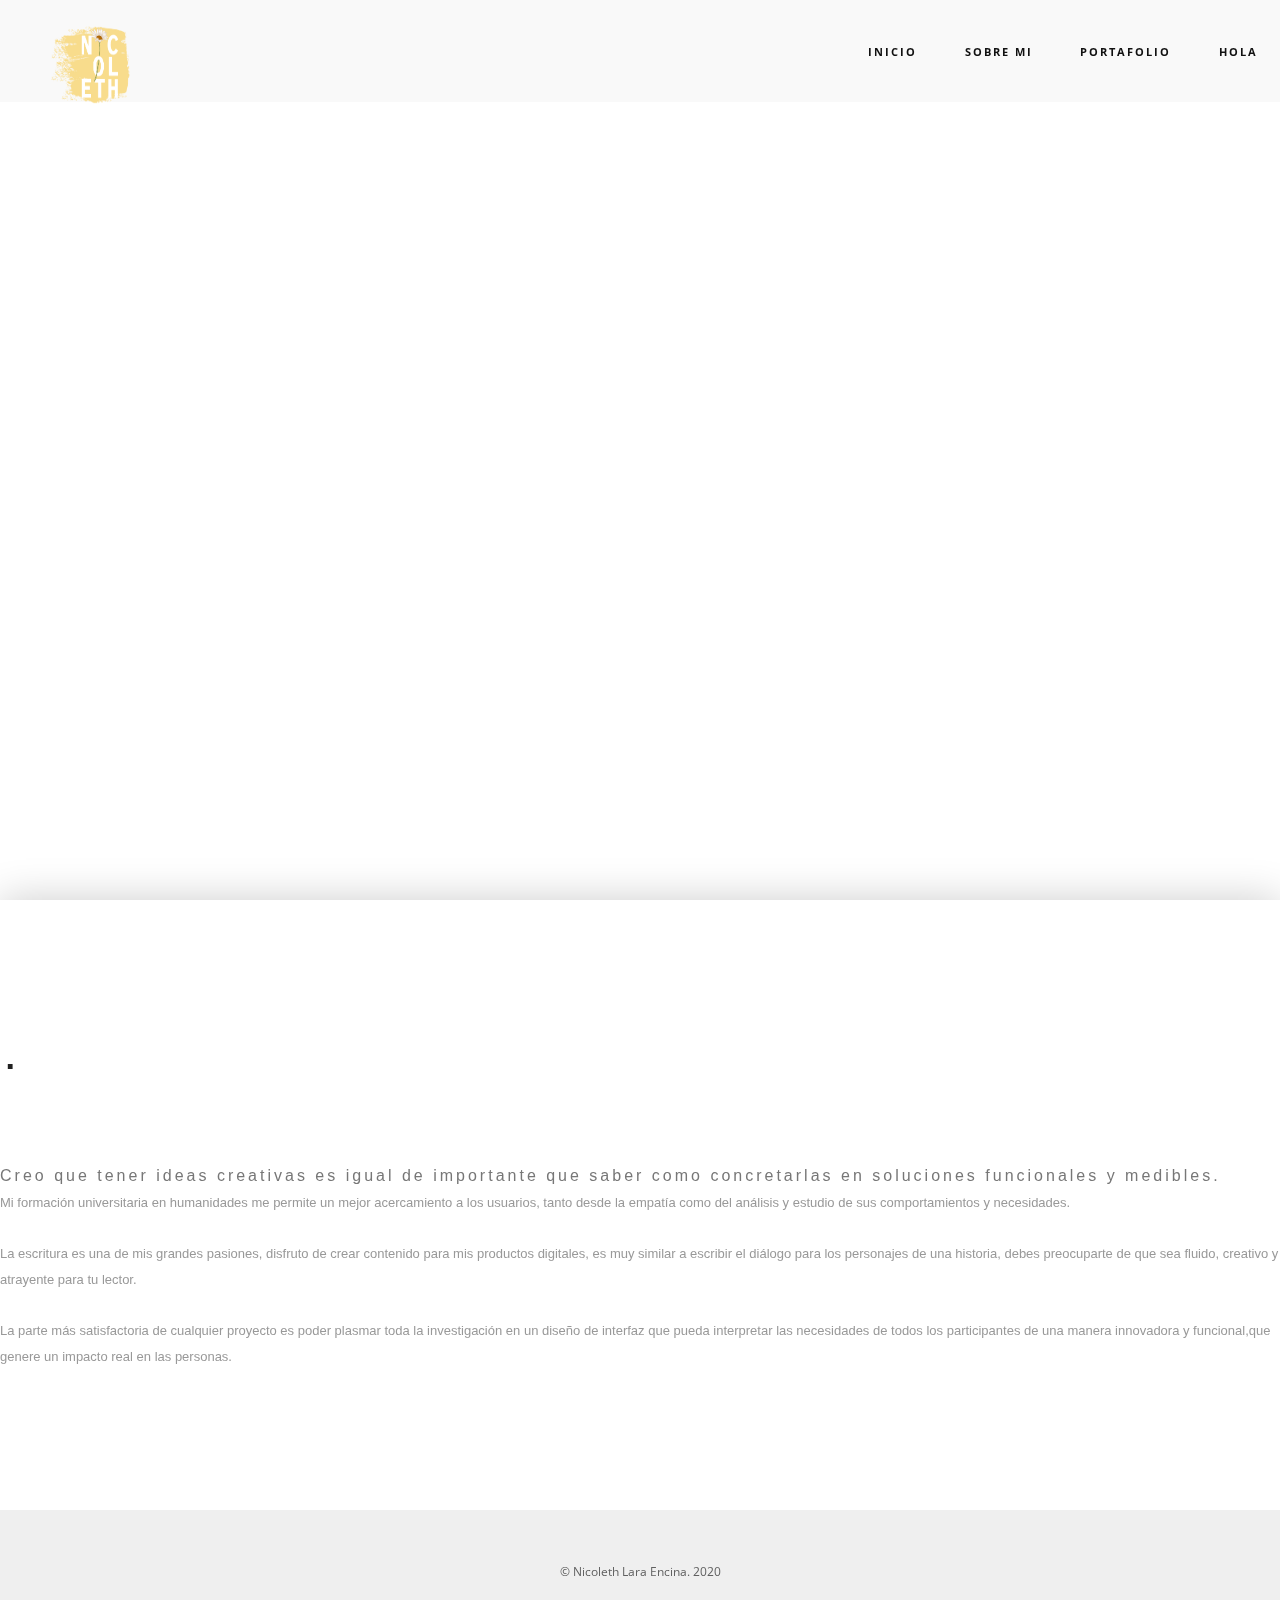
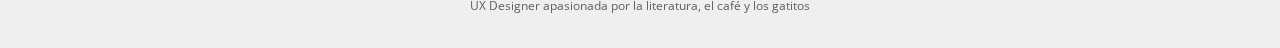
==== commit 4f7056f1: "limpie el codigo de los archivos html que no iba a usar, arregle responsive de las img de proyecto l" ====
--- a/pallas template/about.html
+++ b/pallas template/about.html
@@ -7,7 +7,7 @@
 	<!-- Basic Page Needs
   ================================================== -->
 	<meta charset="utf-8">
-	<title>Nicoleth Lara Encina</title>
+	<title>Nicoleth Portafolio</title>
 	<meta name="description" content="">
 	<meta name="author" content="">
 
@@ -50,34 +50,13 @@
 				<div class="sixteen columns">
 					<div class="logo"></div>
 					<ul class="slimmenu">
-						<li>
 						
-								<li> 
-									<a  class="animsition-link" href="index.html">Inicio</a>
-								</li>
-								
-							
-						</li>
-						<li>
-							<a class="active-menu animsition-link" href="about.html">Sobre mi</a>
-						</li>
-						<li>				
 						
-							
-								<li>
-									<a  class="animsition-link" href="work3.html">Portafolio</a>
-								</li>							
-		
-						</li>
-					
-						<li>
-												
-								<li>
-									<a  class="animsition-link" href="contact1.html">Hola</a>
-								</li>
-						
-						</li>
-					
+								<li><a  class="animsition-link" href="index.html">Inicio</a></li>
+								<li><a  class="active-menu animsition-link" href="about.html">Sobre mi</a></li>
+								<li><a  class="animsition-link" href="work3.html">Portafolio</a></li>
+								<li><a  class="animsition-link" href="contact1.html">Hola</a></li>	
+										
 					</ul>
 				</div>
 			</div>
--- a/pallas template/css/base.css
+++ b/pallas template/css/base.css
@@ -0,0 +1,204 @@
+
+
+
+/* Table of Content
+==================================================
+	#Reset & Basics
+	#Basic Styles
+	#Site Styles
+	#Typography
+	#Links
+	#Lists
+	#Images
+	#Buttons
+	#Forms
+	#Misc */
+
+
+/* #Reset & Basics (Inspired by E. Meyers)
+================================================== */
+	html, body, div, span, applet, object, iframe, h1, h2, h3, h4, h5, h6, p, blockquote, pre, a, abbr, acronym, address, big, cite, code, del, dfn, em, img, ins, kbd, q, s, samp, small, strike, strong, sub, sup, tt, var, b, u, i, center, dl, dt, dd, ol, ul, li, fieldset, form, label, legend, table, caption, tbody, tfoot, thead, tr, th, td, article, aside, canvas, details, embed, figure, figcaption, footer, header, hgroup, menu, nav, output, ruby, section, summary, time, mark, audio, video, select{
+		margin: 0;
+		padding: 0;
+		border: 0;
+		font-size: 100%;
+		font: inherit;
+		vertical-align: baseline; }
+	article, aside, details, figcaption, figure, footer, header, hgroup, menu, nav, section {
+		display: block; }
+	body {
+		line-height: 1; }
+	ol, ul {
+		list-style: none; }
+	blockquote, q {
+		quotes: none; }
+	blockquote:before, blockquote:after,
+	q:before, q:after {
+		content: '';
+		content: none; }
+	table {
+		border-collapse: collapse;
+		border-spacing: 0; }
+
+/* #Basic Styles
+================================================== */
+body {
+	background: #f2f2f2;
+	font-family: 'Montserrat', sans-serif;
+	font-weight:400;
+	font-size: 13px;
+	line-height:26px;
+	color:#999999;
+	overflow-x:hidden;
+	-webkit-font-smoothing: antialiased; /* Fix for webkit rendering */
+	text-shadow: 1px 1px 1px rgba(0,0,0,0.004);
+	-webkit-text-size-adjust: 100%;
+ }
+ html {
+		overflow-x:hidden; 
+	height:100%;
+}
+/* #Typography
+================================================== */
+	h1, h2, h3, h4, h5, h6 {
+		color: #414141;
+		font-family: 'Inconsolata', monospace;
+		font-weight: bold;
+		text-align:center;
+	}
+	h1 a, h2 a, h3 a, h4 a, h5 a, h6 a { font-weight: inherit; }
+	h1 { font-size: 40px; line-height:46px; }
+	h2 { font-size: 34px; line-height:40px;}
+	h3 { font-size: 30px; line-height: 36px;}
+	h4 { font-size: 26px; line-height: 32px;}
+	h5 { font-size: 22px; line-height: 28px;}
+	h6 { font-size: 18px; line-height: 24px;}
+
+
+	p {  }
+	p img { margin: 0; }
+	p.lead { font-size: 21px; line-height: 27px; color: #777;  }
+
+	em { font-style: italic; }
+	strong { font-weight: 600;}
+	small { font-size: 80%; }
+	
+
+
+/*	Blockquotes  */
+	blockquote, blockquote p { font-size: 17px; line-height: 24px; color: #777; }
+	blockquote { margin: 0 0 20px; padding: 9px 20px 0 19px; }
+	blockquote cite { display: block; font-size: 12px; color: #555; }
+	blockquote cite:before { content: "\2014 \0020"; }
+	blockquote cite a, blockquote cite a:visited, blockquote cite a:visited { color: #555; }
+
+	hr { border: solid #323a3d; border-width: 1px 0 0; clear: both; margin:0 10px 0 10px; height: 0; position:relative;}
+
+
+/* #Links
+================================================== */
+	a, a:visited { text-decoration: none; }
+	a:hover, a:focus { color: #e74c3c;}
+	p a, p a:visited { line-height: inherit; text-decoration: none;}
+	a:focus{
+	outline:none;
+	}
+
+/* #Lists
+================================================== */
+	ul, ol { }
+	ul { list-style: none outside; }
+	ol { list-style: decimal; }
+	ol, ul.square, ul.circle, ul.disc { margin-left: 30px; }
+	ul.square { list-style: square outside; }
+	ul.circle { list-style: circle outside; }
+	ul.disc { list-style: disc outside; }
+	ul ul, ul ol,
+	ol ol, ol ul { font-size: 90%;  }
+	ul ul li, ul ol li,
+	ol ol li, ol ul li {  }
+	li { line-height: 18px; }
+	ul.large li { line-height: 21px; }
+	li p { line-height: 21px; }
+/* #Buttons
+================================================== */
+
+	.button,
+	button,
+	input[type="submit"],
+	input[type="reset"],
+	input[type="button"] {
+	background:#363636;	
+	margin-top:10px;
+	border:none;
+	  color: #dfdfdf;
+	  display: inline-block;
+	  font-size: 16px;
+	  cursor: pointer;
+	  line-height: normal;
+	  padding: 15px 25px;
+	-webkit-transition : all 0.3s ease-out;
+	-moz-transition : all 0.3s ease-out;
+	-o-transition :all 0.3s ease-out;
+	transition : all 0.3s ease-out; 
+	width:100%}
+
+	.button:hover,
+	button:hover,
+	input[type="submit"]:hover,
+	input[type="reset"]:hover,
+	input[type="button"]:hover {	
+	  color: #e74c3c;
+	background:#292929;	 }
+
+	.button:active,
+	button:active,
+	input[type="submit"]:active,
+	input[type="reset"]:active,
+	input[type="button"]:active {	
+	  color: #e74c3c;}
+
+	.button.full-width,
+	button.full-width,
+	input[type="submit"].full-width,
+	input[type="reset"].full-width,
+	input[type="button"].full-width {
+		width: 100%;
+		padding-left: 0 !important;
+		padding-right: 0 !important;
+		text-align: center; }
+
+	/* Fix for odd Mozilla border & padding issues */
+	button::-moz-focus-inner,
+	input::-moz-focus-inner {
+    border: 0;
+    padding: 0;
+	}
+/* #Images
+================================================== */
+
+
+
+
+
+
+/* #Misc
+================================================== */
+	.remove-bottom { margin-bottom: 0 !important; }
+	.half-bottom { margin-bottom: 10px !important; }
+	.add-bottom { margin-bottom: 20px !important; }
+
+.clear {
+	clear: both;
+	display: block;
+	overflow: hidden;
+	visibility: hidden;
+	width: 0;
+	height: 0;
+}
+::selection {
+	background: rgba(100,100,100,.2); /* Safari */
+	}
+::-moz-selection {
+	background: rgba(100,100,100,.2); /* Firefox */
+}--- a/pallas template/css/layout.css
+++ b/pallas template/css/layout.css
@@ -1608,10 +1608,7 @@
     -ms-transition: all 300ms linear;
     transition: all 300ms linear;
 }
-#filter li .current {
-}
-#filter li a:hover {
-}
+
 .isotope-item {
     z-index: 2;
 }
@@ -1982,7 +1979,9 @@
 
 
 .image-auto-wraper{
-	position:relative;
+	display: flex;
+	flex-direction: row;
+justify-content: center;
 	width:100%;
 	overflow:hidden;
 } 
@@ -1991,8 +1990,7 @@
 	height:auto;
 	align-content: center;
 	display:block;
-	margin-left: 200px;
-	margin-bottom: 40px;
+	
 } 
 
 
@@ -3014,7 +3012,7 @@
 ================================================== */
 
 
-
+/* RESPONSIVE */
 @media only screen and (max-width: 1200px) {
 .logo{
 	width:80px;
@@ -3205,6 +3203,7 @@
 }
 }
 
+/* CELULAR */
 @media only screen and (min-width: 320px) and (max-width: 479px) {
 .portfolio-box-1{
 	width:100%;
@@ -3218,6 +3217,21 @@
 .portfolio-box-1.box-half{
 	width:100%;
 }
+
+.image-auto-wraper{
+	display: flex;
+	flex-direction: row;
+justify-content: center;
+	width:100%;
+	overflow:hidden;
+} 
+.image-auto-wraper img{
+	width:450px;
+	height:auto;
+	align-content: center;
+	display:block;
+	
+} 
 }
 
 @media only screen and (max-width: 319px) {
